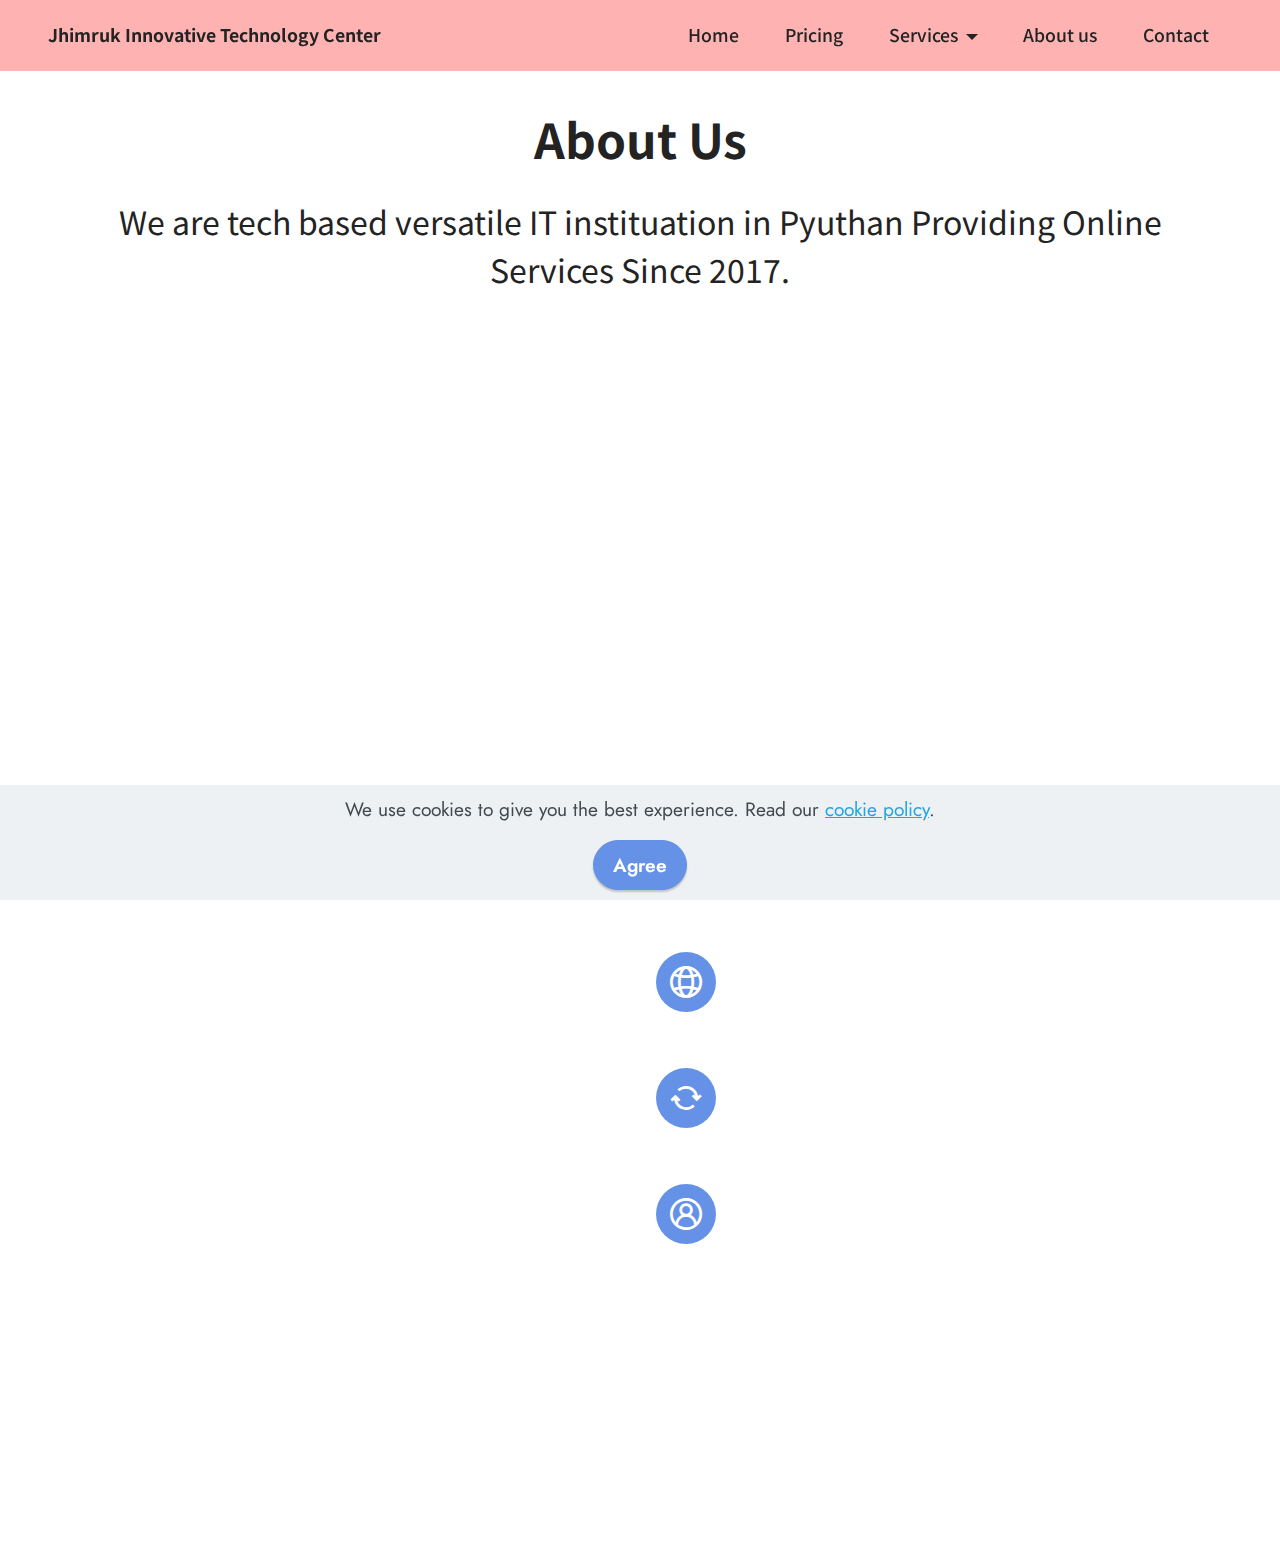
==== Aboutus.html @ 76939130 "added pricing" ====
<!DOCTYPE html>
<html  >
<head>
  <!-- Site made with Mobirise Website Builder v5.0.29, https://mobirise.com -->
  <meta charset="UTF-8">
  <meta http-equiv="X-UA-Compatible" content="IE=edge">
  <meta name="generator" content="Mobirise v5.0.29, mobirise.com">
  <meta name="viewport" content="width=device-width, initial-scale=1, minimum-scale=1">
  <link rel="shortcut icon" href="assets/images/jhimruk-innovative-english-logso-128x115-1.png" type="image/x-icon">
  <meta name="description" content="Jhimruk Innovative Technology Center is versatile IT instituation in Pyuthan District Providing tech related service since 5 Years. You can contact us for better services. website developoing, webapp designing, mobile app designing, androaid app designing, computer training, data analysis, memory training and others are our major services.">
  
  
  <title>About Us</title>
  <link rel="stylesheet" href="assets/web/assets/mobirise-icons2/mobirise2.css">
  <link rel="stylesheet" href="assets/tether/tether.min.css">
  <link rel="stylesheet" href="assets/bootstrap/css/bootstrap.min.css">
  <link rel="stylesheet" href="assets/bootstrap/css/bootstrap-grid.min.css">
  <link rel="stylesheet" href="assets/bootstrap/css/bootstrap-reboot.min.css">
  <link rel="stylesheet" href="assets/web/assets/gdpr-plugin/gdpr-styles.css">
  <link rel="stylesheet" href="assets/dropdown/css/style.css">
  <link rel="stylesheet" href="assets/animatecss/animate.css">
  <link rel="stylesheet" href="assets/socicon/css/styles.css">
  <link rel="stylesheet" href="assets/theme/css/style.css">
  <link rel="preload" as="style" href="assets/mobirise/css/mbr-additional.css"><link rel="stylesheet" href="assets/mobirise/css/mbr-additional.css" type="text/css">
  
  
  
  
</head>
<body>
  
  <section class="menu menu3 cid-uyfbjprLx3" once="menu" id="menu3-t">
    
    <nav class="navbar navbar-dropdown navbar-fixed-top navbar-expand-lg">
        <div class="container-fluid">
            <div class="navbar-brand">
                
                <span class="navbar-caption-wrap"><a class="navbar-caption text-black text-primary display-4" href="index.html">Jhimruk Innovative Technology Center</a></span>
            </div>
            <button class="navbar-toggler" type="button" data-toggle="collapse" data-target="#navbarSupportedContent" aria-controls="navbarNavAltMarkup" aria-expanded="false" aria-label="Toggle navigation">
                <div class="hamburger">
                    <span></span>
                    <span></span>
                    <span></span>
                    <span></span>
                </div>
            </button>
            <div class="collapse navbar-collapse" id="navbarSupportedContent">
                <ul class="navbar-nav nav-dropdown nav-right" data-app-modern-menu="true"><li class="nav-item"><a class="nav-link link text-black text-primary display-4" href="index.html">
                            Home</a></li><li class="nav-item"><a class="nav-link link text-black text-primary display-4" href="index.html">
                            Pricing</a></li><li class="nav-item dropdown"><a class="nav-link link text-black dropdown-toggle display-4" href="#" data-toggle="dropdown-submenu" aria-expanded="false">
                            Services</a><div class="dropdown-menu"><a class="text-black dropdown-item text-primary display-4" href="memoryTraining.html">Memory Training<br></a><a class="text-black dropdown-item text-primary display-4" href="groupsms.html" aria-expanded="false">Group SMS</a><a class="text-black dropdown-item text-primary display-4" href="GoogleService.html" aria-expanded="false">Google Services</a><a class="text-black dropdown-item text-primary display-4" href="https://wa.me/9779845830011" aria-expanded="false" target="_blank">Youtube &amp; Video Editing</a></div></li><li class="nav-item"><a class="nav-link link text-black text-primary display-4" href="Aboutus.html">
                            About us</a></li>
                    
                    <li class="nav-item"><a class="nav-link link text-black text-primary display-4" href="ContactUs.html">Contact</a>
                    </li></ul>
                
                
            </div>
        </div>
    </nav>
</section>

<section class="engine"><a href="https://mobirise.info/k">develop free website</a></section><section class="content4 cid-uyfKgOyNy4" id="content4-x">
    
    <div class="container">
        <div class="row justify-content-center">
            <div class="title col-md-12 col-lg-12">
                <h3 class="mbr-section-title mbr-fonts-style align-center mb-4 display-2">
                    <strong>About Us</strong></h3>
                <h4 class="mbr-section-subtitle align-center mbr-fonts-style mb-4 display-5">We are tech based versatile IT instituation in Pyuthan Providing Online Services Since 2017.</h4>
                
            </div>
        </div>
    </div>
</section>

<section class="map2 cid-uygnRqtldR" id="map2-y">
    
    <div>
        
        <div class="google-map"><iframe frameborder="0" style="border:0" src="https://www.google.com/maps/embed?pb=!1m18!1m12!1m3!1d3183.3182580612443!2d83.00398757493926!3d28.15619220555328!2m3!1f0!2f0!3f0!3m2!1i1024!2i768!4f13.1!3m3!1m2!1s0x399635eb3128eb39%3A0x711820858aaf9995!2sJhimruk%20Innovative%20Technology%20Centre!5e1!3m2!1sen!2snp!4v1735380361511!5m2!1sen!2snp" allowfullscreen=""></iframe></div>
    </div>
</section>

<section class="features12 cid-uyfIM7o6Y6" id="features13-v">

    
    
    <div class="container-fluid">
        <div class="row justify-content-center">
            <div class="col-12 col-lg-6">
                <div class="card-wrapper">
                    <div class="card-box align-left">
                        <h4 class="card-title mbr-fonts-style mb-4 display-2"><strong>Who we are?</strong>
                        </h4>
                        <p class="mbr-text mbr-fonts-style mb-4 display-7">
                            We are tech based instituation from Pyuthan prividing various services</p>
                        <div class="mbr-section-btn"><a class="btn btn-primary display-4" href="index.html#contacts3-4">WhatsApps Us</a></div>
                    </div>
                </div>
            </div>
            <div class="col-12 col-lg-6">
                <div class="item mbr-flex">
                    <div class="icon-box">
                        <span class="mbr-iconfont mobi-mbri-globe-2 mobi-mbri"></span>
                    </div>
                    <div class="text-box">
                        <h4 class="icon-title mbr-black mbr-fonts-style display-7">
                            <strong>Web services</strong></h4>
                        <h5 class="icon-text mbr-black mbr-fonts-style display-4">We provide various web services like, sms,website,webapp,software design.</h5>
                    </div>
                </div>
                <div class="item mbr-flex">
                    <div class="icon-box">
                        <span class="mbr-iconfont mobi-mbri-update mobi-mbri"></span>
                    </div>
                    <div class="text-box">
                        <h4 class="icon-title mbr-black mbr-fonts-style display-7">
                            <strong>Support</strong></h4>
                        <h5 class="icon-text mbr-black mbr-fonts-style display-4">Support and Provide Services at Low Cost than Others.</h5>
                    </div>
                </div>
                <div class="item mbr-flex">
                    <div class="icon-box">
                        <span class="mbr-iconfont mobi-mbri-user-2 mobi-mbri"></span>
                    </div>
                    <div class="text-box">
                        <h4 class="icon-title mbr-black mbr-fonts-style display-7">
                            <strong>Training</strong></h4>
                        <h5 class="icon-text mbr-black mbr-fonts-style display-4">Provide Various Training Online Including, Memory Power,Time Management,Goal Setting and More.</h5>
                    </div>
                </div>
            </div>
        </div>
    </div>
</section>

<section class="footer3 cid-uyh5KQmOdT mbr-reveal" once="footers" id="footer3-1m">

    

    

    <div class="container-fluid">
        <div class="media-container-row align-center mbr-white">
            <div class="row row-links">
                <ul class="foot-menu">
                    
                    
                    
                    
                    
                <li class="foot-menu-item mbr-fonts-style display-7">
                        <a class="text-white text-primary" href="Aboutus.html">About us</a>
                    </li><li class="foot-menu-item mbr-fonts-style display-7">
                        <a class="text-white text-primary" href="index.html">Services</a>
                    </li><li class="foot-menu-item mbr-fonts-style display-7">
                        <a class="text-white text-primary" href="ContactUs.html">Contact Us</a>
                    </li><li class="foot-menu-item mbr-fonts-style display-7"><a href="groupsms.html" class="text-primary">Group SMS</a></li><li class="foot-menu-item mbr-fonts-style display-7"><a href="privacy.html" class="text-primary">Privacy Policy</a></li></ul>
            </div>
            <div class="row social-row">
                <div class="social-list align-right pb-2">
                    
                    
                    
                    
                    
                    
                <div class="soc-item">
                        <a href="https://twitter.com/ideasansar" target="_blank">
                            <span class="mbr-iconfont mbr-iconfont-social socicon-twitter socicon"></span>
                        </a>
                    </div><div class="soc-item">
                        <a href="https://www.facebook.com/jhimrukitc" target="_blank">
                            <span class="mbr-iconfont mbr-iconfont-social socicon-facebook socicon"></span>
                        </a>
                    </div><div class="soc-item">
                        <a href="https://www.youtube.com/c/ideasansar" target="_blank">
                            <span class="mbr-iconfont mbr-iconfont-social socicon-youtube socicon"></span>
                        </a>
                    </div><div class="soc-item">
                        <a href="https://instagram.com/mobirise" target="_blank">
                            <span class="socicon-instagram socicon mbr-iconfont mbr-iconfont-social"></span>
                        </a>
                    </div><div class="soc-item">
                        <a href="index.html">
                            <span class="mbr-iconfont mbr-iconfont-social socicon-googleplus socicon"></span>
                        </a>
                    </div><div class="soc-item">
                        <a href="index.html">
                            <span class="mbr-iconfont mbr-iconfont-social socicon-behance socicon"></span>
                        </a>
                    </div></div>
            </div>
            <div class="row row-copirayt">
                <p class="mbr-text mb-0 mbr-fonts-style mbr-white align-center display-7">
                    © Copyright 2025 Jhimruk Innovative Technology Center. All Rights Reserved.
                </p>
            </div>
        </div>
    </div>
</section>


  <script src="assets/web/assets/jquery/jquery.min.js"></script>
  <script src="assets/popper/popper.min.js"></script>
  <script src="assets/tether/tether.min.js"></script>
  <script src="assets/bootstrap/js/bootstrap.min.js"></script>
  <script src="assets/web/assets/cookies-alert-plugin/cookies-alert-core.js"></script>
  <script src="assets/web/assets/cookies-alert-plugin/cookies-alert-script.js"></script>
  <script src="assets/smoothscroll/smooth-scroll.js"></script>
  <script src="assets/dropdown/js/nav-dropdown.js"></script>
  <script src="assets/dropdown/js/navbar-dropdown.js"></script>
  <script src="assets/touchswipe/jquery.touch-swipe.min.js"></script>
  <script src="assets/viewportchecker/jquery.viewportchecker.js"></script>
  <script src="assets/theme/js/script.js"></script>
  
  
  
<input name="cookieData" type="hidden" data-cookie-customDialogSelector='null' data-cookie-colorText='#424a4d' data-cookie-colorBg='rgba(234, 239, 241, 0.87)' data-cookie-textButton='Agree' data-cookie-colorButton='' data-cookie-colorLink='#22a5e5' data-cookie-underlineLink='true' data-cookie-text="We use cookies to give you the best experience. Read our <a href='privacy.html'>cookie policy</a>.">
   <div id="scrollToTop" class="scrollToTop mbr-arrow-up"><a style="text-align: center;"><i class="mbr-arrow-up-icon mbr-arrow-up-icon-cm cm-icon cm-icon-smallarrow-up"></i></a></div>
    <input name="animation" type="hidden">
  </body>
</html>
---- assets/web/assets/mobirise-icons2/mobirise2.css ----
@font-face {
  font-family: 'Moririse2';
  font-display: swap;
  src:  url('mobirise2.eot?f2bix4');
  src:  url('mobirise2.eot?f2bix4#iefix') format('embedded-opentype'),
    url('mobirise2.ttf?f2bix4') format('truetype'),
    url('mobirise2.woff?f2bix4') format('woff'),
    url('mobirise2.svg?f2bix4#mobirise2') format('svg');
  font-weight: normal;
  font-style: normal;
}

[class^="mobi-"], [class*=" mobi-"] {
  /* use !important to prevent issues with browser extensions that change fonts */
  font-family: 'Moririse2' !important;
  speak: none;
  font-style: normal;
  font-weight: normal;
  font-variant: normal;
  text-transform: none;
  line-height: 1;

  /* Better Font Rendering =========== */
  -webkit-font-smoothing: antialiased;
  -moz-osx-font-smoothing: grayscale;
}

.mobi-mbri-add-submenu:before {
  content: "\e900";
}
.mobi-mbri-alert:before {
  content: "\e901";
}
.mobi-mbri-align-center:before {
  content: "\e902";
}
.mobi-mbri-align-justify:before {
  content: "\e903";
}
.mobi-mbri-align-left:before {
  content: "\e904";
}
.mobi-mbri-align-right:before {
  content: "\e905";
}
.mobi-mbri-android:before {
  content: "\e906";
}
.mobi-mbri-apple:before {
  content: "\e907";
}
.mobi-mbri-arrow-down:before {
  content: "\e908";
}
.mobi-mbri-arrow-next:before {
  content: "\e909";
}
.mobi-mbri-arrow-prev:before {
  content: "\e90a";
}
.mobi-mbri-arrow-up:before {
  content: "\e90b";
}
.mobi-mbri-bold:before {
  content: "\e90c";
}
.mobi-mbri-bookmark:before {
  content: "\e90d";
}
.mobi-mbri-bootstrap:before {
  content: "\e90e";
}
.mobi-mbri-briefcase:before {
  content: "\e90f";
}
.mobi-mbri-browse:before {
  content: "\e910";
}
.mobi-mbri-bulleted-list:before {
  content: "\e911";
}
.mobi-mbri-calendar:before {
  content: "\e912";
}
.mobi-mbri-camera:before {
  content: "\e913";
}
.mobi-mbri-cart-add:before {
  content: "\e914";
}
.mobi-mbri-cart-full:before {
  content: "\e915";
}
.mobi-mbri-cash:before {
  content: "\e916";
}
.mobi-mbri-change-style:before {
  content: "\e917";
}
.mobi-mbri-chat:before {
  content: "\e918";
}
.mobi-mbri-clock:before {
  content: "\e919";
}
.mobi-mbri-close:before {
  content: "\e91a";
}
.mobi-mbri-cloud:before {
  content: "\e91b";
}
.mobi-mbri-code:before {
  content: "\e91c";
}
.mobi-mbri-contact-form:before {
  content: "\e91d";
}
.mobi-mbri-credit-card:before {
  content: "\e91e";
}
.mobi-mbri-cursor-click:before {
  content: "\e91f";
}
.mobi-mbri-cust-feedback:before {
  content: "\e920";
}
.mobi-mbri-database:before {
  content: "\e921";
}
.mobi-mbri-delivery:before {
  content: "\e922";
}
.mobi-mbri-desktop:before {
  content: "\e923";
}
.mobi-mbri-devices:before {
  content: "\e924";
}
.mobi-mbri-down:before {
  content: "\e925";
}
.mobi-mbri-download-2:before {
  content: "\e926";
}
.mobi-mbri-download:before {
  content: "\e927";
}
.mobi-mbri-drag-n-drop-2:before {
  content: "\e928";
}
.mobi-mbri-drag-n-drop:before {
  content: "\e929";
}
.mobi-mbri-edit-2:before {
  content: "\e92a";
}
.mobi-mbri-edit:before {
  content: "\e92b";
}
.mobi-mbri-error:before {
  content: "\e92c";
}
.mobi-mbri-extension:before {
  content: "\e92d";
}
.mobi-mbri-features:before {
  content: "\e92e";
}
.mobi-mbri-file:before {
  content: "\e92f";
}
.mobi-mbri-flag:before {
  content: "\e930";
}
.mobi-mbri-folder:before {
  content: "\e931";
}
.mobi-mbri-gift:before {
  content: "\e932";
}
.mobi-mbri-github:before {
  content: "\e933";
}
.mobi-mbri-globe-2:before {
  content: "\e934";
}
.mobi-mbri-globe:before {
  content: "\e935";
}
.mobi-mbri-growing-chart:before {
  content: "\e936";
}
.mobi-mbri-hearth:before {
  content: "\e937";
}
.mobi-mbri-help:before {
  content: "\e938";
}
.mobi-mbri-home:before {
  content: "\e939";
}
.mobi-mbri-hot-cup:before {
  content: "\e93a";
}
.mobi-mbri-idea:before {
  content: "\e93b";
}
.mobi-mbri-image-gallery:before {
  content: "\e93c";
}
.mobi-mbri-image-slider:before {
  content: "\e93d";
}
.mobi-mbri-info:before {
  content: "\e93e";
}
.mobi-mbri-italic:before {
  content: "\e93f";
}
.mobi-mbri-key:before {
  content: "\e940";
}
.mobi-mbri-laptop:before {
  content: "\e941";
}
.mobi-mbri-layers:before {
  content: "\e942";
}
.mobi-mbri-left-right:before {
  content: "\e943";
}
.mobi-mbri-left:before {
  content: "\e944";
}
.mobi-mbri-letter:before {
  content: "\e945";
}
.mobi-mbri-like:before {
  content: "\e946";
}
.mobi-mbri-link:before {
  content: "\e947";
}
.mobi-mbri-lock:before {
  content: "\e948";
}
.mobi-mbri-login:before {
  content: "\e949";
}
.mobi-mbri-logout:before {
  content: "\e94a";
}
.mobi-mbri-magic-stick:before {
  content: "\e94b";
}
.mobi-mbri-map-pin:before {
  content: "\e94c";
}
.mobi-mbri-menu:before {
  content: "\e94d";
}
.mobi-mbri-mobile-2:before {
  content: "\e94e";
}
.mobi-mbri-mobile-horizontal:before {
  content: "\e94f";
}
.mobi-mbri-mobile:before {
  content: "\e950";
}
.mobi-mbri-mobirise:before {
  content: "\e951";
}
.mobi-mbri-more-horizontal:before {
  content: "\e952";
}
.mobi-mbri-more-vertical:before {
  content: "\e953";
}
.mobi-mbri-music:before {
  content: "\e954";
}
.mobi-mbri-new-file:before {
  content: "\e955";
}
.mobi-mbri-numbered-list:before {
  content: "\e956";
}
.mobi-mbri-opened-folder:before {
  content: "\e957";
}
.mobi-mbri-pages:before {
  content: "\e958";
}
.mobi-mbri-paper-plane:before {
  content: "\e959";
}
.mobi-mbri-paperclip:before {
  content: "\e95a";
}
.mobi-mbri-phone:before {
  content: "\e95b";
}
.mobi-mbri-photo:before {
  content: "\e95c";
}
.mobi-mbri-photos:before {
  content: "\e95d";
}
.mobi-mbri-pin:before {
  content: "\e95e";
}
.mobi-mbri-play:before {
  content: "\e95f";
}
.mobi-mbri-plus:before {
  content: "\e960";
}
.mobi-mbri-preview:before {
  content: "\e961";
}
.mobi-mbri-print:before {
  content: "\e962";
}
.mobi-mbri-protect:before {
  content: "\e963";
}
.mobi-mbri-question:before {
  content: "\e964";
}
.mobi-mbri-quote-left:before {
  content: "\e965";
}
.mobi-mbri-quote-right:before {
  content: "\e966";
}
.mobi-mbri-redo:before {
  content: "\e967";
}
.mobi-mbri-refresh:before {
  content: "\e968";
}
.mobi-mbri-responsive-2:before {
  content: "\e969";
}
.mobi-mbri-responsive:before {
  content: "\e96a";
}
.mobi-mbri-right:before {
  content: "\e96b";
}
.mobi-mbri-rocket:before {
  content: "\e96c";
}
.mobi-mbri-sad-face:before {
  content: "\e96d";
}
.mobi-mbri-sale:before {
  content: "\e96e";
}
.mobi-mbri-save:before {
  content: "\e96f";
}
.mobi-mbri-search:before {
  content: "\e970";
}
.mobi-mbri-setting-2:before {
  content: "\e971";
}
.mobi-mbri-setting-3:before {
  content: "\e972";
}
.mobi-mbri-setting:before {
  content: "\e973";
}
.mobi-mbri-share:before {
  content: "\e974";
}
.mobi-mbri-shopping-bag:before {
  content: "\e975";
}
.mobi-mbri-shopping-basket:before {
  content: "\e976";
}
.mobi-mbri-shopping-cart:before {
  content: "\e977";
}
.mobi-mbri-sites:before {
  content: "\e978";
}
.mobi-mbri-smile-face:before {
  content: "\e979";
}
.mobi-mbri-speed:before {
  content: "\e97a";
}
.mobi-mbri-star:before {
  content: "\e97b";
}
.mobi-mbri-success:before {
  content: "\e97c";
}
.mobi-mbri-sun:before {
  content: "\e97d";
}
.mobi-mbri-sun2:before {
  content: "\e97e";
}
.mobi-mbri-tablet-vertical:before {
  content: "\e97f";
}
.mobi-mbri-tablet:before {
  content: "\e980";
}
.mobi-mbri-target:before {
  content: "\e981";
}
.mobi-mbri-timer:before {
  content: "\e982";
}
.mobi-mbri-to-ftp:before {
  content: "\e983";
}
.mobi-mbri-to-local-drive:before {
  content: "\e984";
}
.mobi-mbri-touch-swipe:before {
  content: "\e985";
}
.mobi-mbri-touch:before {
  content: "\e986";
}
.mobi-mbri-trash:before {
  content: "\e987";
}
.mobi-mbri-underline:before {
  content: "\e988";
}
.mobi-mbri-undo:before {
  content: "\e989";
}
.mobi-mbri-unlink:before {
  content: "\e98a";
}
.mobi-mbri-unlock:before {
  content: "\e98b";
}
.mobi-mbri-up-down:before {
  content: "\e98c";
}
.mobi-mbri-up:before {
  content: "\e98d";
}
.mobi-mbri-update:before {
  content: "\e98e";
}
.mobi-mbri-upload-2:before {
  content: "\e98f";
}
.mobi-mbri-upload:before {
  content: "\e990";
}
.mobi-mbri-user-2:before {
  content: "\e991";
}
.mobi-mbri-user:before {
  content: "\e992";
}
.mobi-mbri-users:before {
  content: "\e993";
}
.mobi-mbri-video-play:before {
  content: "\e994";
}
.mobi-mbri-video:before {
  content: "\e995";
}
.mobi-mbri-watch:before {
  content: "\e996";
}
.mobi-mbri-website-theme-2:before {
  content: "\e997";
}
.mobi-mbri-website-theme:before {
  content: "\e998";
}
.mobi-mbri-wifi:before {
  content: "\e999";
}
.mobi-mbri-windows:before {
  content: "\e99a";
}
.mobi-mbri-zoom-in:before {
  content: "\e99b";
}
.mobi-mbri-zoom-out:before {
  content: "\e99c";
}
---- assets/web/assets/gdpr-plugin/gdpr-styles.css ----
.gdpr-block {
    padding: 10px;
    font-size: 14px;
    display: block;
    width: 100%;
    text-align: center;
}
.gdpr-block.covert {
	display: none;
}
.textGDPR {
    position: relative;
}
.gdpr-block label span.textGDPR input[name='gdpr']{
    width: 15px;
    height: 15px;
    margin: 0;
    position: absolute;
    top: 2px;
    left: -20px;
}
.gdpr-block label {
    color: #a7a7a7;
    vertical-align: middle;
    user-select: none;
    margin-bottom: 0;
}
---- assets/dropdown/css/style.css ----
.navbar-dropdown {
  left: 0;
  padding: 0;
  position: absolute;
  right: 0;
  top: 0;
  transition: all 0.45s ease;
  z-index: 1030;
  background: #282828; }
  .navbar-dropdown .navbar-logo {
    margin-right: 0.8rem;
    transition: margin 0.3s ease-in-out;
    vertical-align: middle; }
    .navbar-dropdown .navbar-logo img {
      height: 3.125rem;
      transition: all 0.3s ease-in-out; }
    .navbar-dropdown .navbar-logo.mbr-iconfont {
      font-size: 3.125rem;
      line-height: 3.125rem; }
  .navbar-dropdown .navbar-caption {
    font-weight: 700;
    white-space: normal;
    vertical-align: -4px;
    line-height: 3.125rem !important; }
    .navbar-dropdown .navbar-caption, .navbar-dropdown .navbar-caption:hover {
      color: inherit;
      text-decoration: none; }
  .navbar-dropdown .mbr-iconfont + .navbar-caption {
    vertical-align: -1px; }
  .navbar-dropdown.navbar-fixed-top {
    position: fixed; }
  .navbar-dropdown .navbar-brand span {
    vertical-align: -4px; }
  .navbar-dropdown.bg-color.transparent {
    background: none; }
  .navbar-dropdown.navbar-short .navbar-brand {
    padding: 0.625rem 0; }
    .navbar-dropdown.navbar-short .navbar-brand span {
      vertical-align: -1px; }
  .navbar-dropdown.navbar-short .navbar-caption {
    line-height: 2.375rem !important;
    vertical-align: -2px; }
  .navbar-dropdown.navbar-short .navbar-logo {
    margin-right: 0.5rem; }
    .navbar-dropdown.navbar-short .navbar-logo img {
      height: 2.375rem; }
    .navbar-dropdown.navbar-short .navbar-logo.mbr-iconfont {
      font-size: 2.375rem;
      line-height: 2.375rem; }
  .navbar-dropdown.navbar-short .mbr-table-cell {
    height: 3.625rem; }
  .navbar-dropdown .navbar-close {
    left: 0.6875rem;
    position: fixed;
    top: 0.75rem;
    z-index: 1000; }
  .navbar-dropdown .hamburger-icon {
    content: "";
    display: inline-block;
    vertical-align: middle;
    width: 16px;
    -webkit-box-shadow: 0 -6px 0 1px #282828,0 0 0 1px #282828,0 6px 0 1px #282828;
    -moz-box-shadow: 0 -6px 0 1px #282828,0 0 0 1px #282828,0 6px 0 1px #282828;
    box-shadow: 0 -6px 0 1px #282828,0 0 0 1px #282828,0 6px 0 1px #282828; }

.dropdown-menu .dropdown-toggle[data-toggle="dropdown-submenu"]::after {
  border-bottom: 0.35em solid transparent;
  border-left: 0.35em solid;
  border-right: 0;
  border-top: 0.35em solid transparent;
  margin-left: 0.3rem; }

.dropdown-menu .dropdown-item:focus {
  outline: 0; }

.nav-dropdown {
  font-size: 0.75rem;
  font-weight: 500;
  height: auto !important; }
  .nav-dropdown .nav-btn {
    padding-left: 1rem; }
  .nav-dropdown .link {
    margin: .667em 1.667em;
    font-weight: 500;
    padding: 0;
    transition: color .2s ease-in-out; }
    .nav-dropdown .link.dropdown-toggle {
      margin-right: 2.583em; }
      .nav-dropdown .link.dropdown-toggle::after {
        margin-left: .25rem;
        border-top: 0.35em solid;
        border-right: 0.35em solid transparent;
        border-left: 0.35em solid transparent;
        border-bottom: 0; }
      .nav-dropdown .link.dropdown-toggle[aria-expanded="true"] {
        margin: 0;
        padding: 0.667em 3.263em  0.667em 1.667em; }
  .nav-dropdown .link::after,
  .nav-dropdown .dropdown-item::after {
    color: inherit; }
  .nav-dropdown .btn {
    font-size: 0.75rem;
    font-weight: 700;
    letter-spacing: 0;
    margin-bottom: 0;
    padding-left: 1.25rem;
    padding-right: 1.25rem; }
  .nav-dropdown .dropdown-menu {
    border-radius: 0;
    border: 0;
    left: 0;
    margin: 0;
    padding-bottom: 1.25rem;
    padding-top: 1.25rem;
    position: relative; }
  .nav-dropdown .dropdown-submenu {
    margin-left: 0.125rem;
    top: 0; }
  .nav-dropdown .dropdown-item {
    font-weight: 500;
    line-height: 2;
    padding: 0.3846em 4.615em 0.3846em 1.5385em;
    position: relative;
    transition: color .2s ease-in-out, background-color .2s ease-in-out; }
    .nav-dropdown .dropdown-item::after {
      margin-top: -0.3077em;
      position: absolute;
      right: 1.1538em;
      top: 50%; }
    .nav-dropdown .dropdown-item:focus, .nav-dropdown .dropdown-item:hover {
      background: none; }

@media (max-width: 767px) {
  .nav-dropdown.navbar-toggleable-sm {
    bottom: 0;
    display: none;
    left: 0;
    overflow-x: hidden;
    position: fixed;
    top: 0;
    transform: translateX(-100%);
    -ms-transform: translateX(-100%);
    -webkit-transform: translateX(-100%);
    width: 18.75rem;
    z-index: 999; } }
.nav-dropdown.navbar-toggleable-xl {
  bottom: 0;
  display: none;
  left: 0;
  overflow-x: hidden;
  position: fixed;
  top: 0;
  transform: translateX(-100%);
  -ms-transform: translateX(-100%);
  -webkit-transform: translateX(-100%);
  width: 18.75rem;
  z-index: 999; }

.nav-dropdown-sm {
  display: block !important;
  overflow-x: hidden;
  overflow: auto;
  padding-top: 3.875rem; }
  .nav-dropdown-sm::after {
    content: "";
    display: block;
    height: 3rem;
    width: 100%; }
  .nav-dropdown-sm.collapse.in ~ .navbar-close {
    display: block !important; }
  .nav-dropdown-sm.collapsing, .nav-dropdown-sm.collapse.in {
    transform: translateX(0);
    -ms-transform: translateX(0);
    -webkit-transform: translateX(0);
    transition: all 0.25s ease-out;
    -webkit-transition: all 0.25s ease-out;
    background: #282828; }
  .nav-dropdown-sm.collapsing[aria-expanded="false"] {
    transform: translateX(-100%);
    -ms-transform: translateX(-100%);
    -webkit-transform: translateX(-100%); }
  .nav-dropdown-sm .nav-item {
    display: block;
    margin-left: 0 !important;
    padding-left: 0; }
  .nav-dropdown-sm .link,
  .nav-dropdown-sm .dropdown-item {
    border-top: 1px dotted rgba(255, 255, 255, 0.1);
    font-size: 0.8125rem;
    line-height: 1.6;
    margin: 0 !important;
    padding: 0.875rem 2.4rem 0.875rem 1.5625rem !important;
    position: relative;
    white-space: normal; }
    .nav-dropdown-sm .link:focus, .nav-dropdown-sm .link:hover,
    .nav-dropdown-sm .dropdown-item:focus,
    .nav-dropdown-sm .dropdown-item:hover {
      background: rgba(0, 0, 0, 0.2) !important;
      color: #c0a375; }
  .nav-dropdown-sm .nav-btn {
    position: relative;
    padding: 1.5625rem 1.5625rem 0 1.5625rem; }
    .nav-dropdown-sm .nav-btn::before {
      border-top: 1px dotted rgba(255, 255, 255, 0.1);
      content: "";
      left: 0;
      position: absolute;
      top: 0;
      width: 100%; }
    .nav-dropdown-sm .nav-btn + .nav-btn {
      padding-top: 0.625rem; }
      .nav-dropdown-sm .nav-btn + .nav-btn::before {
        display: none; }
  .nav-dropdown-sm .btn {
    padding: 0.625rem 0; }
  .nav-dropdown-sm .dropdown-toggle[data-toggle="dropdown-submenu"]::after {
    margin-left: .25rem;
    border-top: 0.35em solid;
    border-right: 0.35em solid transparent;
    border-left: 0.35em solid transparent;
    border-bottom: 0; }
  .nav-dropdown-sm .dropdown-toggle[data-toggle="dropdown-submenu"][aria-expanded="true"]::after {
    border-top: 0;
    border-right: 0.35em solid transparent;
    border-left: 0.35em solid transparent;
    border-bottom: 0.35em solid; }
  .nav-dropdown-sm .dropdown-menu {
    margin: 0;
    padding: 0;
    position: relative;
    top: 0;
    left: 0;
    width: 100%;
    border: 0;
    float: none;
    border-radius: 0;
    background: none; }
  .nav-dropdown-sm .dropdown-submenu {
    left: 100%;
    margin-left: 0.125rem;
    margin-top: -1.25rem;
    top: 0; }

.navbar-toggleable-sm .nav-dropdown .dropdown-menu {
  position: absolute; }

.navbar-toggleable-sm .nav-dropdown .dropdown-submenu {
  left: 100%;
  margin-left: 0.125rem;
  margin-top: -1.25rem;
  top: 0; }

.navbar-toggleable-sm.opened .nav-dropdown .dropdown-menu {
  position: relative; }

.navbar-toggleable-sm.opened .nav-dropdown .dropdown-submenu {
  left: 0;
  margin-left: 00rem;
  margin-top: 0rem;
  top: 0; }

.is-builder .nav-dropdown.collapsing {
  transition: none !important; }

/*# sourceMappingURL=style.css.map */
---- assets/socicon/css/styles.css ----
@charset "UTF-8";

@font-face {
  font-family: 'Socicon';
  src:  url('../fonts/socicon.eot');
  src:  url('../fonts/socicon.eot?#iefix') format('embedded-opentype'),
    url('../fonts/socicon.woff2') format('woff2'),
    url('../fonts/socicon.ttf') format('truetype'),
    url('../fonts/socicon.woff') format('woff'),
    url('../fonts/socicon.svg#socicon') format('svg');
  font-weight: normal;
  font-style: normal;
}

[data-icon]:before {
  font-family: "socicon" !important;
  content: attr(data-icon);
  font-style: normal !important;
  font-weight: normal !important;
  font-variant: normal !important;
  text-transform: none !important;
  speak: none;
  line-height: 1;
  -webkit-font-smoothing: antialiased;
  -moz-osx-font-smoothing: grayscale;
}

[class^="socicon-"], [class*=" socicon-"] {
  /* use !important to prevent issues with browser extensions that change fonts */
  font-family: 'Socicon' !important;
  speak: none;
  font-style: normal;
  font-weight: normal;
  font-variant: normal;
  text-transform: none;
  line-height: 1;

  /* Better Font Rendering =========== */
  -webkit-font-smoothing: antialiased;
  -moz-osx-font-smoothing: grayscale;
}

.socicon-eitaa:before {
  content: "\e97c";
}
.socicon-soroush:before {
  content: "\e97d";
}
.socicon-bale:before {
  content: "\e97e";
}
.socicon-zazzle:before {
  content: "\e97b";
}
.socicon-society6:before {
  content: "\e97a";
}
.socicon-redbubble:before {
  content: "\e979";
}
.socicon-avvo:before {
  content: "\e978";
}
.socicon-stitcher:before {
  content: "\e977";
}
.socicon-googlehangouts:before {
  content: "\e974";
}
.socicon-dlive:before {
  content: "\e975";
}
.socicon-vsco:before {
  content: "\e976";
}
.socicon-flipboard:before {
  content: "\e973";
}
.socicon-ubuntu:before {
  content: "\e958";
}
.socicon-artstation:before {
  content: "\e959";
}
.socicon-invision:before {
  content: "\e95a";
}
.socicon-torial:before {
  content: "\e95b";
}
.socicon-collectorz:before {
  content: "\e95c";
}
.socicon-seenthis:before {
  content: "\e95d";
}
.socicon-googleplaymusic:before {
  content: "\e95e";
}
.socicon-debian:before {
  content: "\e95f";
}
.socicon-filmfreeway:before {
  content: "\e960";
}
.socicon-gnome:before {
  content: "\e961";
}
.socicon-itchio:before {
  content: "\e962";
}
.socicon-jamendo:before {
  content: "\e963";
}
.socicon-mix:before {
  content: "\e964";
}
.socicon-sharepoint:before {
  content: "\e965";
}
.socicon-tinder:before {
  content: "\e966";
}
.socicon-windguru:before {
  content: "\e967";
}
.socicon-cdbaby:before {
  content: "\e968";
}
.socicon-elementaryos:before {
  content: "\e969";
}
.socicon-stage32:before {
  content: "\e96a";
}
.socicon-tiktok:before {
  content: "\e96b";
}
.socicon-gitter:before {
  content: "\e96c";
}
.socicon-letterboxd:before {
  content: "\e96d";
}
.socicon-threema:before {
  content: "\e96e";
}
.socicon-splice:before {
  content: "\e96f";
}
.socicon-metapop:before {
  content: "\e970";
}
.socicon-naver:before {
  content: "\e971";
}
.socicon-remote:before {
  content: "\e972";
}
.socicon-internet:before {
  content: "\e957";
}
.socicon-moddb:before {
  content: "\e94b";
}
.socicon-indiedb:before {
  content: "\e94c";
}
.socicon-traxsource:before {
  content: "\e94d";
}
.socicon-gamefor:before {
  content: "\e94e";
}
.socicon-pixiv:before {
  content: "\e94f";
}
.socicon-myanimelist:before {
  content: "\e950";
}
.socicon-blackberry:before {
  content: "\e951";
}
.socicon-wickr:before {
  content: "\e952";
}
.socicon-spip:before {
  content: "\e953";
}
.socicon-napster:before {
  content: "\e954";
}
.socicon-beatport:before {
  content: "\e955";
}
.socicon-hackerone:before {
  content: "\e956";
}
.socicon-hackernews:before {
  content: "\e946";
}
.socicon-smashwords:before {
  content: "\e947";
}
.socicon-kobo:before {
  content: "\e948";
}
.socicon-bookbub:before {
  content: "\e949";
}
.socicon-mailru:before {
  content: "\e94a";
}
.socicon-gitlab:before {
  content: "\e945";
}
.socicon-instructables:before {
  content: "\e944";
}
.socicon-portfolio:before {
  content: "\e943";
}
.socicon-codered:before {
  content: "\e940";
}
.socicon-origin:before {
  content: "\e941";
}
.socicon-nextdoor:before {
  content: "\e942";
}
.socicon-udemy:before {
  content: "\e93f";
}
.socicon-livemaster:before {
  content: "\e93e";
}
.socicon-crunchbase:before {
  content: "\e93b";
}
.socicon-homefy:before {
  content: "\e93c";
}
.socicon-calendly:before {
  content: "\e93d";
}
.socicon-realtor:before {
  content: "\e90f";
}
.socicon-tidal:before {
  content: "\e910";
}
.socicon-qobuz:before {
  content: "\e911";
}
.socicon-natgeo:before {
  content: "\e912";
}
.socicon-mastodon:before {
  content: "\e913";
}
.socicon-unsplash:before {
  content: "\e914";
}
.socicon-homeadvisor:before {
  content: "\e915";
}
.socicon-angieslist:before {
  content: "\e916";
}
.socicon-codepen:before {
  content: "\e917";
}
.socicon-slack:before {
  content: "\e918";
}
.socicon-openaigym:before {
  content: "\e919";
}
.socicon-logmein:before {
  content: "\e91a";
}
.socicon-fiverr:before {
  content: "\e91b";
}
.socicon-gotomeeting:before {
  content: "\e91c";
}
.socicon-aliexpress:before {
  content: "\e91d";
}
.socicon-guru:before {
  content: "\e91e";
}
.socicon-appstore:before {
  content: "\e91f";
}
.socicon-homes:before {
  content: "\e920";
}
.socicon-zoom:before {
  content: "\e921";
}
.socicon-alibaba:before {
  content: "\e922";
}
.socicon-craigslist:before {
  content: "\e923";
}
.socicon-wix:before {
  content: "\e924";
}
.socicon-redfin:before {
  content: "\e925";
}
.socicon-googlecalendar:before {
  content: "\e926";
}
.socicon-shopify:before {
  content: "\e927";
}
.socicon-freelancer:before {
  content: "\e928";
}
.socicon-seedrs:before {
  content: "\e929";
}
.socicon-bing:before {
  content: "\e92a";
}
.socicon-doodle:before {
  content: "\e92b";
}
.socicon-bonanza:before {
  content: "\e92c";
}
.socicon-squarespace:before {
  content: "\e92d";
}
.socicon-toptal:before {
  content: "\e92e";
}
.socicon-gust:before {
  content: "\e92f";
}
.socicon-ask:before {
  content: "\e930";
}
.socicon-trulia:before {
  content: "\e931";
}
.socicon-loomly:before {
  content: "\e932";
}
.socicon-ghost:before {
  content: "\e933";
}
.socicon-upwork:before {
  content: "\e934";
}
.socicon-fundable:before {
  content: "\e935";
}
.socicon-booking:before {
  content: "\e936";
}
.socicon-googlemaps:before {
  content: "\e937";
}
.socicon-zillow:before {
  content: "\e938";
}
.socicon-niconico:before {
  content: "\e939";
}
.socicon-toneden:before {
  content: "\e93a";
}
.socicon-augment:before {
  content: "\e908";
}
.socicon-bitbucket:before {
  content: "\e909";
}
.socicon-fyuse:before {
  content: "\e90a";
}
.socicon-yt-gaming:before {
  content: "\e90b";
}
.socicon-sketchfab:before {
  content: "\e90c";
}
.socicon-mobcrush:before {
  content: "\e90d";
}
.socicon-microsoft:before {
  content: "\e90e";
}
.socicon-pandora:before {
  content: "\e907";
}
.socicon-messenger:before {
  content: "\e906";
}
.socicon-gamewisp:before {
  content: "\e905";
}
.socicon-bloglovin:before {
  content: "\e904";
}
.socicon-tunein:before {
  content: "\e903";
}
.socicon-gamejolt:before {
  content: "\e901";
}
.socicon-trello:before {
  content: "\e902";
}
.socicon-spreadshirt:before {
  content: "\e900";
}
.socicon-500px:before {
  content: "\e000";
}
.socicon-8tracks:before {
  content: "\e001";
}
.socicon-airbnb:before {
  content: "\e002";
}
.socicon-alliance:before {
  content: "\e003";
}
.socicon-amazon:before {
  content: "\e004";
}
.socicon-amplement:before {
  content: "\e005";
}
.socicon-android:before {
  content: "\e006";
}
.socicon-angellist:before {
  content: "\e007";
}
.socicon-apple:before {
  content: "\e008";
}
.socicon-appnet:before {
  content: "\e009";
}
.socicon-baidu:before {
  content: "\e00a";
}
.socicon-bandcamp:before {
  content: "\e00b";
}
.socicon-battlenet:before {
  content: "\e00c";
}
.socicon-mixer:before {
  content: "\e00d";
}
.socicon-bebee:before {
  content: "\e00e";
}
.socicon-bebo:before {
  content: "\e00f";
}
.socicon-behance:before {
  content: "\e010";
}
.socicon-blizzard:before {
  content: "\e011";
}
.socicon-blogger:before {
  content: "\e012";
}
.socicon-buffer:before {
  content: "\e013";
}
.socicon-chrome:before {
  content: "\e014";
}
.socicon-coderwall:before {
  content: "\e015";
}
.socicon-curse:before {
  content: "\e016";
}
.socicon-dailymotion:before {
  content: "\e017";
}
.socicon-deezer:before {
  content: "\e018";
}
.socicon-delicious:before {
  content: "\e019";
}
.socicon-deviantart:before {
  content: "\e01a";
}
.socicon-diablo:before {
  content: "\e01b";
}
.socicon-digg:before {
  content: "\e01c";
}
.socicon-discord:before {
  content: "\e01d";
}
.socicon-disqus:before {
  content: "\e01e";
}
.socicon-douban:before {
  content: "\e01f";
}
.socicon-draugiem:before {
  content: "\e020";
}
.socicon-dribbble:before {
  content: "\e021";
}
.socicon-drupal:before {
  content: "\e022";
}
.socicon-ebay:before {
  content: "\e023";
}
.socicon-ello:before {
  content: "\e024";
}
.socicon-endomodo:before {
  content: "\e025";
}
.socicon-envato:before {
  content: "\e026";
}
.socicon-etsy:before {
  content: "\e027";
}
.socicon-facebook:before {
  content: "\e028";
}
.socicon-feedburner:before {
  content: "\e029";
}
.socicon-filmweb:before {
  content: "\e02a";
}
.socicon-firefox:before {
  content: "\e02b";
}
.socicon-flattr:before {
  content: "\e02c";
}
.socicon-flickr:before {
  content: "\e02d";
}
.socicon-formulr:before {
  content: "\e02e";
}
.socicon-forrst:before {
  content: "\e02f";
}
.socicon-foursquare:before {
  content: "\e030";
}
.socicon-friendfeed:before {
  content: "\e031";
}
.socicon-github:before {
  content: "\e032";
}
.socicon-goodreads:before {
  content: "\e033";
}
.socicon-google:before {
  content: "\e034";
}
.socicon-googlescholar:before {
  content: "\e035";
}
.socicon-googlegroups:before {
  content: "\e036";
}
.socicon-googlephotos:before {
  content: "\e037";
}
.socicon-googleplus:before {
  content: "\e038";
}
.socicon-grooveshark:before {
  content: "\e039";
}
.socicon-hackerrank:before {
  content: "\e03a";
}
.socicon-hearthstone:before {
  content: "\e03b";
}
.socicon-hellocoton:before {
  content: "\e03c";
}
.socicon-heroes:before {
  content: "\e03d";
}
.socicon-smashcast:before {
  content: "\e03e";
}
.socicon-horde:before {
  content: "\e03f";
}
.socicon-houzz:before {
  content: "\e040";
}
.socicon-icq:before {
  content: "\e041";
}
.socicon-identica:before {
  content: "\e042";
}
.socicon-imdb:before {
  content: "\e043";
}
.socicon-instagram:before {
  content: "\e044";
}
.socicon-issuu:before {
  content: "\e045";
}
.socicon-istock:before {
  content: "\e046";
}
.socicon-itunes:before {
  content: "\e047";
}
.socicon-keybase:before {
  content: "\e048";
}
.socicon-lanyrd:before {
  content: "\e049";
}
.socicon-lastfm:before {
  content: "\e04a";
}
.socicon-line:before {
  content: "\e04b";
}
.socicon-linkedin:before {
  content: "\e04c";
}
.socicon-livejournal:before {
  content: "\e04d";
}
.socicon-lyft:before {
  content: "\e04e";
}
.socicon-macos:before {
  content: "\e04f";
}
.socicon-mail:before {
  content: "\e050";
}
.socicon-medium:before {
  content: "\e051";
}
.socicon-meetup:before {
  content: "\e052";
}
.socicon-mixcloud:before {
  content: "\e053";
}
.socicon-modelmayhem:before {
  content: "\e054";
}
.socicon-mumble:before {
  content: "\e055";
}
.socicon-myspace:before {
  content: "\e056";
}
.socicon-newsvine:before {
  content: "\e057";
}
.socicon-nintendo:before {
  content: "\e058";
}
.socicon-npm:before {
  content: "\e059";
}
.socicon-odnoklassniki:before {
  content: "\e05a";
}
.socicon-openid:before {
  content: "\e05b";
}
.socicon-opera:before {
  content: "\e05c";
}
.socicon-outlook:before {
  content: "\e05d";
}
.socicon-overwatch:before {
  content: "\e05e";
}
.socicon-patreon:before {
  content: "\e05f";
}
.socicon-paypal:before {
  content: "\e060";
}
.socicon-periscope:before {
  content: "\e061";
}
.socicon-persona:before {
  content: "\e062";
}
.socicon-pinterest:before {
  content: "\e063";
}
.socicon-play:before {
  content: "\e064";
}
.socicon-player:before {
  content: "\e065";
}
.socicon-playstation:before {
  content: "\e066";
}
.socicon-pocket:before {
  content: "\e067";
}
.socicon-qq:before {
  content: "\e068";
}
.socicon-quora:before {
  content: "\e069";
}
.socicon-raidcall:before {
  content: "\e06a";
}
.socicon-ravelry:before {
  content: "\e06b";
}
.socicon-reddit:before {
  content: "\e06c";
}
.socicon-renren:before {
  content: "\e06d";
}
.socicon-researchgate:before {
  content: "\e06e";
}
.socicon-residentadvisor:before {
  content: "\e06f";
}
.socicon-reverbnation:before {
  content: "\e070";
}
.socicon-rss:before {
  content: "\e071";
}
.socicon-sharethis:before {
  content: "\e072";
}
.socicon-skype:before {
  content: "\e073";
}
.socicon-slideshare:before {
  content: "\e074";
}
.socicon-smugmug:before {
  content: "\e075";
}
.socicon-snapchat:before {
  content: "\e076";
}
.socicon-songkick:before {
  content: "\e077";
}
.socicon-soundcloud:before {
  content: "\e078";
}
.socicon-spotify:before {
  content: "\e079";
}
.socicon-stackexchange:before {
  content: "\e07a";
}
.socicon-stackoverflow:before {
  content: "\e07b";
}
.socicon-starcraft:before {
  content: "\e07c";
}
.socicon-stayfriends:before {
  content: "\e07d";
}
.socicon-steam:before {
  content: "\e07e";
}
.socicon-storehouse:before {
  content: "\e07f";
}
.socicon-strava:before {
  content: "\e080";
}
.socicon-streamjar:before {
  content: "\e081";
}
.socicon-stumbleupon:before {
  content: "\e082";
}
.socicon-swarm:before {
  content: "\e083";
}
.socicon-teamspeak:before {
  content: "\e084";
}
.socicon-teamviewer:before {
  content: "\e085";
}
.socicon-technorati:before {
  content: "\e086";
}
.socicon-telegram:before {
  content: "\e087";
}
.socicon-tripadvisor:before {
  content: "\e088";
}
.socicon-tripit:before {
  content: "\e089";
}
.socicon-triplej:before {
  content: "\e08a";
}
.socicon-tumblr:before {
  content: "\e08b";
}
.socicon-twitch:before {
  content: "\e08c";
}
.socicon-twitter:before {
  content: "\e08d";
}
.socicon-uber:before {
  content: "\e08e";
}
.socicon-ventrilo:before {
  content: "\e08f";
}
.socicon-viadeo:before {
  content: "\e090";
}
.socicon-viber:before {
  content: "\e091";
}
.socicon-viewbug:before {
  content: "\e092";
}
.socicon-vimeo:before {
  content: "\e093";
}
.socicon-vine:before {
  content: "\e094";
}
.socicon-vkontakte:before {
  content: "\e095";
}
.socicon-warcraft:before {
  content: "\e096";
}
.socicon-wechat:before {
  content: "\e097";
}
.socicon-weibo:before {
  content: "\e098";
}
.socicon-whatsapp:before {
  content: "\e099";
}
.socicon-wikipedia:before {
  content: "\e09a";
}
.socicon-windows:before {
  content: "\e09b";
}
.socicon-wordpress:before {
  content: "\e09c";
}
.socicon-wykop:before {
  content: "\e09d";
}
.socicon-xbox:before {
  content: "\e09e";
}
.socicon-xing:before {
  content: "\e09f";
}
.socicon-yahoo:before {
  content: "\e0a0";
}
.socicon-yammer:before {
  content: "\e0a1";
}
.socicon-yandex:before {
  content: "\e0a2";
}
.socicon-yelp:before {
  content: "\e0a3";
}
.socicon-younow:before {
  content: "\e0a4";
}
.socicon-youtube:before {
  content: "\e0a5";
}
.socicon-zapier:before {
  content: "\e0a6";
}
.socicon-zerply:before {
  content: "\e0a7";
}
.socicon-zomato:before {
  content: "\e0a8";
}
.socicon-zynga:before {
  content: "\e0a9";
}
---- assets/theme/css/style.css ----
section {
  background-color: #ffffff; }

.form-control:focus {
  box-shadow: none; }

:focus {
  outline: none; }

section,
.container,
.container-fluid {
  position: relative;
  word-wrap: break-word; }

a.mbr-iconfont:hover {
  text-decoration: none; }

.article .lead p,
.article .lead ul,
.article .lead ol,
.article .lead pre,
.article .lead blockquote {
  margin-bottom: 0; }

a {
  font-style: normal;
  font-weight: 400;
  cursor: pointer; }
  a, a:hover {
    text-decoration: none; }

figure {
  margin-bottom: 0; }

body {
  color: #232323; }

h1,
h2,
h3,
h4,
h5,
h6,
.display-1,
.display-2,
.display-4,
.display-5,
.display-7,
span,
p,
a {
  line-height: 1;
  word-break: break-word;
  word-wrap: break-word;
  font-weight: 400; }

b,
strong {
  font-weight: bold; }

input:-webkit-autofill, input:-webkit-autofill:hover, input:-webkit-autofill:focus, input:-webkit-autofill:active {
  transition-delay: 9999s;
  transition-property: background-color, color; }

textarea[type="hidden"] {
  display: none; }

body {
  position: relative; }

section {
  background-position: 50% 50%;
  background-repeat: no-repeat;
  background-size: cover; }
  section .mbr-background-video,
  section .mbr-background-video-preview {
    position: absolute;
    bottom: 0;
    left: 0;
    right: 0;
    top: 0; }

.hidden {
  visibility: hidden; }

.mbr-z-index20 {
  z-index: 20; }

/*! Base colors */
.mbr-white {
  color: #ffffff; }

.mbr-black {
  color: #111111; }

.mbr-bg-white {
  background-color: #ffffff; }

.mbr-bg-black {
  background-color: #000000; }

/*! Text-aligns */
.align-left {
  text-align: left; }

.align-center {
  text-align: center; }

.align-right {
  text-align: right; }

/*! Font-weight  */
.mbr-light {
  font-weight: 300; }

.mbr-regular {
  font-weight: 400; }

.mbr-semibold {
  font-weight: 500; }

.mbr-bold {
  font-weight: 700; }

/*! Media  */
.media-size-item {
  flex: 1 1 auto; }

.media-content {
  flex-basis: 100%; }

.media-container-row {
  display: flex;
  flex-direction: row;
  flex-wrap: wrap;
  justify-content: center;
  align-content: center;
  align-items: start; }
  .media-container-row .media-size-item {
    width: 400px; }

.media-container-column {
  display: flex;
  flex-direction: column;
  flex-wrap: wrap;
  justify-content: center;
  align-content: center;
  align-items: stretch; }
  .media-container-column > * {
    width: 100%; }

@media (min-width: 992px) {
  .media-container-row {
    flex-wrap: nowrap; } }
figure {
  overflow: hidden; }

figure[mbr-media-size] {
  transition: width 0.1s; }

img,
iframe {
  display: block;
  width: 100%; }

.card {
  background-color: transparent;
  border: none; }

.card-box {
  width: 100%; }

.card-img {
  text-align: center;
  flex-shrink: 0;
  -webkit-flex-shrink: 0; }

.media {
  max-width: 100%;
  margin: 0 auto; }

.mbr-figure {
  align-self: center; }

.media-container > div {
  max-width: 100%; }

.mbr-figure img,
.card-img img {
  width: 100%; }

@media (max-width: 991px) {
  .media-size-item {
    width: auto !important; }

  .media {
    width: auto; }

  .mbr-figure {
    width: 100% !important; } }
/*! Buttons */
.mbr-section-btn {
  margin-left: -0.6rem;
  margin-right: -0.6rem;
  font-size: 0; }

.btn {
  font-weight: 600;
  border-width: 1px;
  font-style: normal;
  margin: 0.6rem 0.6rem;
  white-space: normal;
  transition: all 0.2s ease-in-out;
  display: inline-flex;
  align-items: center;
  justify-content: center;
  word-break: break-word; }

.btn-sm {
  font-weight: 600;
  letter-spacing: 0px;
  transition: all 0.3s ease-in-out; }

.btn-md {
  font-weight: 600;
  letter-spacing: 0px;
  transition: all 0.3s ease-in-out; }

.btn-lg {
  font-weight: 600;
  letter-spacing: 0px;
  transition: all 0.3s ease-in-out; }

.btn-form {
  margin: 0; }
  .btn-form:hover {
    cursor: pointer; }

nav .mbr-section-btn {
  margin-left: 0rem;
  margin-right: 0rem; }

/*! Btn icon margin */
.btn .mbr-iconfont,
.btn.btn-sm .mbr-iconfont {
  order: 1;
  cursor: pointer;
  margin-left: 0.5rem;
  vertical-align: sub; }

.btn.btn-md .mbr-iconfont,
.btn.btn-md .mbr-iconfont {
  margin-left: 0.8rem; }

.mbr-regular {
  font-weight: 400; }

.mbr-semibold {
  font-weight: 500; }

.mbr-bold {
  font-weight: 700; }

[type="submit"] {
  -webkit-appearance: none; }

/*! Full-screen */
.mbr-fullscreen .mbr-overlay {
  min-height: 100vh; }

.mbr-fullscreen {
  display: flex;
  display: -webkit-flex;
  display: -moz-flex;
  display: -ms-flex;
  display: -o-flex;
  align-items: center;
  min-height: 100vh;
  padding-top: 3rem;
  padding-bottom: 3rem; }

/*! Map */
.map {
  height: 25rem;
  position: relative; }
  .map iframe {
    width: 100%;
    height: 100%; }

/* Form */
.form-asterisk {
  font-family: initial;
  position: absolute;
  top: -2px;
  font-weight: normal; }

/*! Scroll to top arrow */
.mbr-arrow-up {
  bottom: 25px;
  right: 90px;
  position: fixed;
  text-align: right;
  z-index: 5000;
  color: #ffffff;
  font-size: 32px; }

.mbr-arrow-up a {
  background: rgba(0, 0, 0, 0.2);
  border-radius: 50%;
  color: #fff;
  display: inline-block;
  height: 60px;
  width: 60px;
  outline-style: none !important;
  position: relative;
  text-decoration: none;
  transition: all 0.3s ease-in-out;
  cursor: pointer;
  text-align: center; }
  .mbr-arrow-up a:hover {
    background-color: rgba(0, 0, 0, 0.4); }
  .mbr-arrow-up a i {
    line-height: 60px; }

.mbr-arrow-up-icon {
  display: block;
  color: #fff; }

.mbr-arrow-up-icon::before {
  content: "\203a";
  display: inline-block;
  font-family: serif;
  font-size: 32px;
  line-height: 1;
  font-style: normal;
  position: relative;
  top: 6px;
  left: -4px;
  transform: rotate(-90deg); }

/*! Arrow Down */
.mbr-arrow {
  position: absolute;
  bottom: 45px;
  left: 50%;
  width: 60px;
  height: 60px;
  cursor: pointer;
  background-color: rgba(80, 80, 80, 0.5);
  border-radius: 50%;
  transform: translateX(-50%); }
  .mbr-arrow > a {
    display: inline-block;
    text-decoration: none;
    outline-style: none;
    animation: arrowdown 1.7s ease-in-out infinite; }
    .mbr-arrow > a > i {
      position: absolute;
      top: -2px;
      left: 15px;
      font-size: 2rem; }

@keyframes arrowdown {
  0% {
    transform: translateY(0px); }
  50% {
    transform: translateY(-5px); }
  100% {
    transform: translateY(0px); } }
@-webkit-keyframes arrowdown {
  0% {
    transform: translateY(0px); }
  50% {
    transform: translateY(-5px); }
  100% {
    transform: translateY(0px); } }
@media (max-width: 500px) {
  .mbr-arrow-up {
    left: 50%;
    right: auto; } }
/*Gradients animation*/
@keyframes gradient-animation {
  from {
    background-position: 0% 100%;
    animation-timing-function: ease-in-out; }
  to {
    background-position: 100% 0%;
    animation-timing-function: ease-in-out; } }
@-webkit-keyframes gradient-animation {
  from {
    background-position: 0% 100%;
    animation-timing-function: ease-in-out; }
  to {
    background-position: 100% 0%;
    animation-timing-function: ease-in-out; } }
.bg-gradient {
  background-size: 200% 200%;
  animation: gradient-animation 5s infinite alternate;
  -webkit-animation: gradient-animation 5s infinite alternate; }

.menu .navbar-brand {
  display: -webkit-flex; }
  .menu .navbar-brand span {
    display: flex;
    display: -webkit-flex; }
  .menu .navbar-brand .navbar-caption-wrap {
    display: -webkit-flex; }
  .menu .navbar-brand .navbar-logo img {
    display: -webkit-flex; }
@media (min-width: 768px) and (max-width: 991px) {
  .menu .navbar-toggleable-sm .navbar-nav {
    display: -webkit-box;
    display: -webkit-flex;
    display: -ms-flexbox; } }
@media (max-width: 991px) {
  .menu .navbar-collapse {
    max-height: 93.5vh; }
    .menu .navbar-collapse.show {
      overflow: auto; } }
@media (min-width: 992px) {
  .menu .navbar-nav.nav-dropdown {
    display: -webkit-flex; }
  .menu .navbar-toggleable-sm .navbar-collapse {
    display: -webkit-flex !important; }
  .menu .collapsed .navbar-collapse {
    max-height: 93.5vh; }
    .menu .collapsed .navbar-collapse.show {
      overflow: auto; } }
@media (max-width: 767px) {
  .menu .navbar-collapse {
    max-height: 80vh; } }

.nav-link .mbr-iconfont {
  margin-right: .5rem; }

.navbar {
  display: -webkit-flex;
  -webkit-flex-wrap: wrap;
  -webkit-align-items: center;
  -webkit-justify-content: space-between; }

.navbar-collapse {
  -webkit-flex-basis: 100%;
  -webkit-flex-grow: 1;
  -webkit-align-items: center; }

.nav-dropdown .link {
  padding: 0.667em 1.667em !important;
  margin: 0 !important; }

.nav {
  display: -webkit-flex;
  -webkit-flex-wrap: wrap; }

.row {
  display: -webkit-flex;
  -webkit-flex-wrap: wrap; }

.justify-content-center {
  -webkit-justify-content: center; }

.form-inline {
  display: -webkit-flex; }

.card-wrapper {
  -webkit-flex: 1; }

.carousel-control {
  z-index: 10;
  display: -webkit-flex; }

.carousel-controls {
  display: -webkit-flex; }

.media {
  display: -webkit-flex; }

.form-group:focus {
  outline: none; }

.jq-selectbox__select {
  padding: 7px 0;
  position: relative; }

.jq-selectbox__dropdown {
  overflow: hidden;
  border-radius: 10px;
  position: absolute;
  top: 100%;
  left: 0 !important;
  width: 100% !important; }

.jq-selectbox__trigger-arrow {
  right: 0;
  transform: translateY(-50%); }

.jq-selectbox li {
  padding: 1.07em 0.5em; }

input[type="range"] {
  padding-left: 0 !important;
  padding-right: 0 !important; }

.modal-dialog,
.modal-content {
  height: 100%; }

.modal-dialog .carousel-inner {
  height: calc(100vh - 1.75rem); }
  @media (max-width: 575px) {
    .modal-dialog .carousel-inner {
      height: calc(100vh - 1rem); } }

.carousel-item {
  text-align: center; }

.carousel-item img {
  margin: auto; }

.navbar-toggler {
  -webkit-align-self: flex-start;
  -ms-flex-item-align: start;
  align-self: flex-start;
  padding: 0.25rem 0.75rem;
  font-size: 1.25rem;
  line-height: 1;
  background: transparent;
  border: 1px solid transparent;
  border-radius: 0.25rem; }

.navbar-toggler:focus,
.navbar-toggler:hover {
  text-decoration: none; }

.navbar-toggler-icon {
  display: inline-block;
  width: 1.5em;
  height: 1.5em;
  vertical-align: middle;
  content: "";
  background: no-repeat center center;
  background-size: 100% 100%; }

.navbar-toggler-left {
  position: absolute;
  left: 1rem; }

.navbar-toggler-right {
  position: absolute;
  right: 1rem; }

@media (max-width: 575px) {
  .navbar-toggleable .navbar-nav .dropdown-menu {
    position: static;
    float: none; }

  .navbar-toggleable > .container {
    padding-right: 0;
    padding-left: 0; } }
@media (min-width: 576px) {
  .navbar-toggleable {
    flex-direction: row;
    flex-wrap: nowrap;
    align-items: center; }

  .navbar-toggleable .navbar-nav {
    flex-direction: row; }

  .navbar-toggleable .navbar-nav .nav-link {
    padding-right: 0.5rem;
    padding-left: 0.5rem; }

  .navbar-toggleable > .container {
    display: flex;
    flex-wrap: nowrap;
    align-items: center; }

  .navbar-toggleable .navbar-collapse {
    display: flex !important;
    width: 100%; }

  .navbar-toggleable .navbar-toggler {
    display: none; } }
@media (max-width: 767px) {
  .navbar-toggleable-sm .navbar-nav .dropdown-menu {
    position: static;
    float: none; }

  .navbar-toggleable-sm > .container {
    padding-right: 0;
    padding-left: 0; } }
@media (min-width: 768px) {
  .navbar-toggleable-sm {
    flex-direction: row;
    flex-wrap: nowrap;
    align-items: center; }

  .navbar-toggleable-sm .navbar-nav {
    flex-direction: row; }

  .navbar-toggleable-sm .navbar-nav .nav-link {
    padding-right: 0.5rem;
    padding-left: 0.5rem; }

  .navbar-toggleable-sm > .container {
    display: flex;
    flex-wrap: nowrap;
    align-items: center; }

  .navbar-toggleable-sm .navbar-collapse {
    display: none;
    width: 100%; }

  .navbar-toggleable-sm .navbar-toggler {
    display: none; } }
@media (max-width: 991px) {
  .navbar-toggleable-md .navbar-nav .dropdown-menu {
    position: static;
    float: none; }

  .navbar-toggleable-md > .container {
    padding-right: 0;
    padding-left: 0; } }
@media (min-width: 992px) {
  .navbar-toggleable-md {
    flex-direction: row;
    flex-wrap: nowrap;
    align-items: center; }

  .navbar-toggleable-md .navbar-nav {
    flex-direction: row; }

  .navbar-toggleable-md .navbar-nav .nav-link {
    padding-right: 0.5rem;
    padding-left: 0.5rem; }

  .navbar-toggleable-md > .container {
    display: flex;
    flex-wrap: nowrap;
    align-items: center; }

  .navbar-toggleable-md .navbar-collapse {
    display: flex !important;
    width: 100%; }

  .navbar-toggleable-md .navbar-toggler {
    display: none; } }
@media (max-width: 1199px) {
  .navbar-toggleable-lg .navbar-nav .dropdown-menu {
    position: static;
    float: none; }

  .navbar-toggleable-lg > .container {
    padding-right: 0;
    padding-left: 0; } }
@media (min-width: 1200px) {
  .navbar-toggleable-lg {
    flex-direction: row;
    flex-wrap: nowrap;
    align-items: center; }

  .navbar-toggleable-lg .navbar-nav {
    flex-direction: row; }

  .navbar-toggleable-lg .navbar-nav .nav-link {
    padding-right: 0.5rem;
    padding-left: 0.5rem; }

  .navbar-toggleable-lg > .container {
    display: flex;
    flex-wrap: nowrap;
    align-items: center; }

  .navbar-toggleable-lg .navbar-collapse {
    display: flex !important;
    width: 100%; }

  .navbar-toggleable-lg .navbar-toggler {
    display: none; } }
.navbar-toggleable-xl {
  flex-direction: row;
  flex-wrap: nowrap;
  align-items: center; }

.navbar-toggleable-xl .navbar-nav .dropdown-menu {
  position: static;
  float: none; }

.navbar-toggleable-xl > .container {
  padding-right: 0;
  padding-left: 0; }

.navbar-toggleable-xl .navbar-nav {
  flex-direction: row; }

.navbar-toggleable-xl .navbar-nav .nav-link {
  padding-right: 0.5rem;
  padding-left: 0.5rem; }

.navbar-toggleable-xl > .container {
  display: flex;
  flex-wrap: nowrap;
  align-items: center; }

.navbar-toggleable-xl .navbar-collapse {
  display: flex !important;
  width: 100%; }

.navbar-toggleable-xl .navbar-toggler {
  display: none; }

.card-img {
  width: auto; }

.menu .navbar.collapsed:not(.beta-menu) {
  flex-direction: column; }

.carousel-item.active,
.carousel-item-next,
.carousel-item-prev {
  display: -webkit-box;
  display: -webkit-flex;
  display: -ms-flexbox;
  display: flex; }

.note-air-layout .dropup .dropdown-menu,
.note-air-layout .navbar-fixed-bottom .dropdown .dropdown-menu {
  bottom: initial !important; }

html,
body {
  height: auto;
  min-height: 100vh; }

.dropup .dropdown-toggle::after {
  display: none; }

.mbr-section-title {
  font-style: normal;
  line-height: 1.3; }

.mbr-section-subtitle {
  line-height: 1.3; }

.mbr-text {
  font-style: normal;
  line-height: 1.7; }

body {
  font-style: normal;
  line-height: 1.5;
  font-weight: 400; }

#scrollToTop a i::before {
  content: "";
  position: absolute;
  display: block;
  border-bottom: 3px solid #fff;
  border-left: 3px solid #fff;
  width: 40%;
  height: 40%;
  left: 50%;
  top: 50%;
  -webkit-transform: rotate(135deg);
  transform: translateY(-30%) translateX(-50%) rotate(135deg); }

/* Others*/
.note-check a[data-value="Rubik"] {
  font-style: normal; }

.mbr-arrow a {
  color: #ffffff; }

@media (max-width: 767px) {
  .mbr-arrow {
    display: none; } }
.form-control-label {
  position: relative;
  cursor: pointer;
  margin-bottom: 0.357em;
  padding: 0; }

.alert {
  color: #ffffff;
  border-radius: 0;
  border: 0;
  font-size: 1.1rem;
  line-height: 1.5;
  margin-bottom: 1.875rem;
  padding: 1.25rem;
  position: relative;
  text-align: center; }
  .alert.alert-form::after {
    background-color: inherit;
    bottom: -7px;
    content: "";
    display: block;
    height: 14px;
    left: 50%;
    margin-left: -7px;
    position: absolute;
    transform: rotate(45deg);
    width: 14px; }

.form-control {
  background-color: #ffffff;
  background-clip: border-box;
  color: #232323;
  line-height: 1rem !important;
  height: auto;
  padding: 0.6rem 1.2rem;
  transition: border-color 0.25s ease 0s;
  border: 1px solid transparent !important;
  border-radius: 4px;
  box-shadow: rgba(0, 0, 0, 0.07) 0px 1px 1px 0px, rgba(0, 0, 0, 0.07) 0px 1px 3px 0px, rgba(0, 0, 0, 0.03) 0px 0px 0px 1px; }
  .form-active .form-control:invalid {
    border-color: red; }

form .row {
  margin-left: -0.6rem;
  margin-right: -0.6rem; }
  form .row [class*="col"] {
    padding-left: 0.6rem;
    padding-right: 0.6rem; }

form .mbr-section-btn {
  margin: 0;
  padding-left: 0.6rem;
  padding-right: 0.6rem; }

form .btn {
  display: flex;
  padding: 0.6rem 1.2rem;
  margin: 0; }

form .form-check-input {
  margin-top: .5; }

textarea.form-control {
  line-height: 1.5rem !important; }

.form-group {
  margin-bottom: 1.2rem; }

.form-control,
form .btn {
  min-height: 48px; }

.mbr-overlay {
  background-color: #000;
  bottom: 0;
  left: 0;
  opacity: 0.5;
  position: absolute;
  right: 0;
  top: 0;
  z-index: 0;
  pointer-events: none; }

blockquote {
  font-style: italic;
  padding: 3rem;
  font-size: 1.09rem;
  position: relative;
  border-left: 3px solid; }

ul,
ol,
pre,
blockquote {
  margin-bottom: 2.3125rem; }

pre {
  background: #f4f4f4;
  padding: 10px 24px;
  white-space: pre-wrap; }

.inactive {
  user-select: none;
  pointer-events: none;
  user-drag: none; }

.mbr-section__comments .row {
  justify-content: center; }

.mt-4 {
  margin-top: 2rem !important; }

.mb-4 {
  margin-bottom: 2rem !important; }

@media (min-width: 992px) {
  .container {
    padding-left: 16px;
    padding-right: 16px; }

  .row {
    margin-left: -16px;
    margin-right: -16px; }
    .row > [class*="col"] {
      padding-left: 16px;
      padding-right: 16px; } }
@media (min-width: 768px) {
  .container-fluid {
    padding-left: 32px;
    padding-right: 32px; } }
@media (min-width: 768px) and (max-width: 991px) {
  .mbr-container {
    padding-left: 32px;
    padding-right: 32px; } }
@media (max-width: 767px) {
  .mbr-container {
    padding-left: 16px;
    padding-right: 16px; } }
.card-wrapper,
.item-wrapper {
  overflow: hidden; }

.app-video-wrapper > img {
  opacity: 1; }

/*# sourceMappingURL=style.css.map */
.engine {
	position: absolute;
	text-indent: -2400px;
	text-align: center;
	padding: 0;
	top: 0;
	left: -2400px;
}
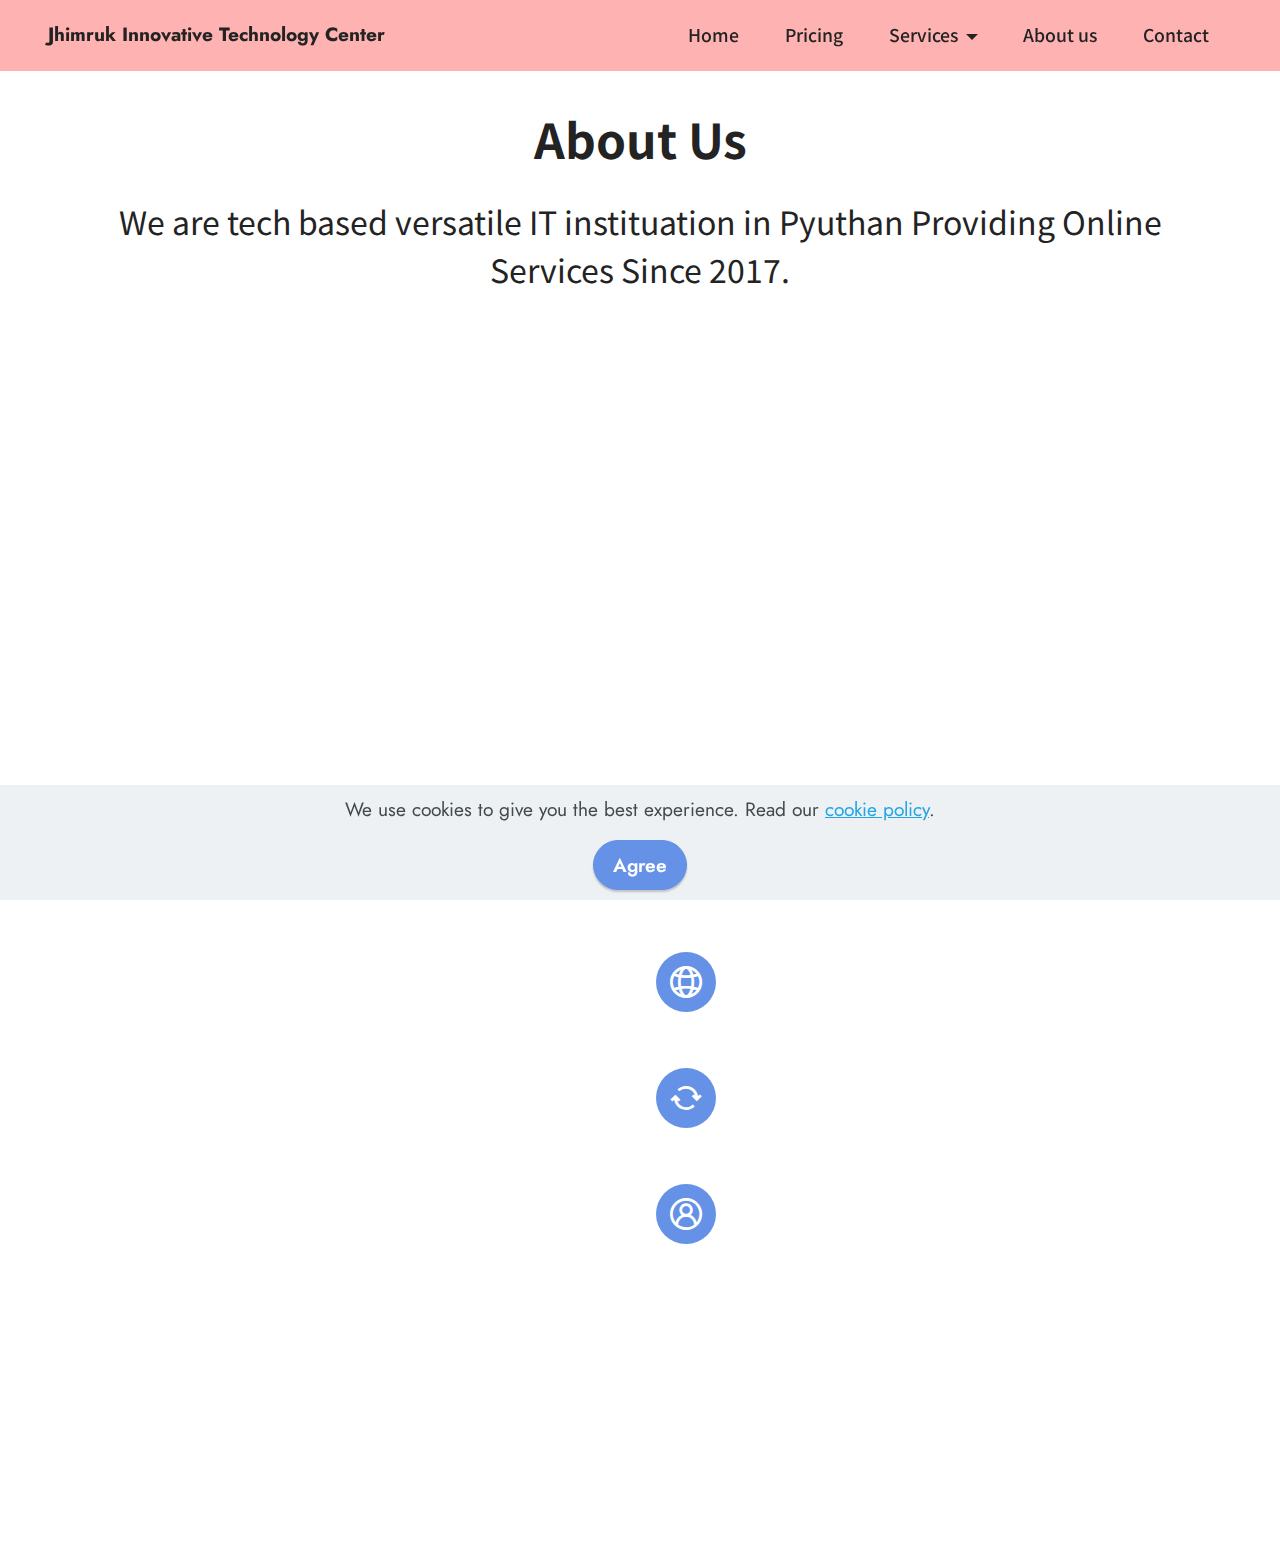
==== commit e9efdfbd: "seo" ====
--- a/Aboutus.html
+++ b/Aboutus.html
@@ -35,7 +35,7 @@
         <div class="container-fluid">
             <div class="navbar-brand">
                 
-                <span class="navbar-caption-wrap"><a class="navbar-caption text-black text-primary display-4" href="index.html">Jhimruk Innovative Technology Center</a></span>
+                <span class="navbar-caption-wrap"><a class="navbar-caption text-black text-primary display-7" href="index.html">Jhimruk Innovative Technology Center</a></span>
             </div>
             <button class="navbar-toggler" type="button" data-toggle="collapse" data-target="#navbarSupportedContent" aria-controls="navbarNavAltMarkup" aria-expanded="false" aria-label="Toggle navigation">
                 <div class="hamburger">
@@ -47,9 +47,9 @@
             </button>
             <div class="collapse navbar-collapse" id="navbarSupportedContent">
                 <ul class="navbar-nav nav-dropdown nav-right" data-app-modern-menu="true"><li class="nav-item"><a class="nav-link link text-black text-primary display-4" href="index.html">
-                            Home</a></li><li class="nav-item"><a class="nav-link link text-black text-primary display-4" href="index.html">
+                            Home</a></li><li class="nav-item"><a class="nav-link link text-black text-primary display-4" href="Pricing.html">
                             Pricing</a></li><li class="nav-item dropdown"><a class="nav-link link text-black dropdown-toggle display-4" href="#" data-toggle="dropdown-submenu" aria-expanded="false">
-                            Services</a><div class="dropdown-menu"><a class="text-black dropdown-item text-primary display-4" href="memoryTraining.html">Memory Training<br></a><a class="text-black dropdown-item text-primary display-4" href="groupsms.html" aria-expanded="false">Group SMS</a><a class="text-black dropdown-item text-primary display-4" href="GoogleService.html" aria-expanded="false">Google Services</a><a class="text-black dropdown-item text-primary display-4" href="https://wa.me/9779845830011" aria-expanded="false" target="_blank">Youtube &amp; Video Editing</a></div></li><li class="nav-item"><a class="nav-link link text-black text-primary display-4" href="Aboutus.html">
+                            Services</a><div class="dropdown-menu"><a class="text-black dropdown-item text-primary display-4" href="memoryTraining.html">Memory Training<br></a><a class="text-black dropdown-item text-primary display-4" href="groupsms.html" aria-expanded="false">Group SMS</a><a class="text-black dropdown-item text-primary display-4" href="GoogleService.html" aria-expanded="false">Google Services</a><div class="dropdown"><a class="text-black dropdown-item dropdown-toggle display-4" href="#" aria-expanded="false" data-toggle="dropdown-submenu">Events</a><div class="dropdown-menu dropdown-submenu"><a class="text-black dropdown-item text-primary display-4" href="Memory-Power-Workshop.html" aria-expanded="false">Memory Power</a><a class="text-black dropdown-item text-primary display-4" href="Youtube_and_video_Editing.html" aria-expanded="true">Youtube &amp; Video Editing<br></a><a class="text-black dropdown-item text-primary display-4" href="Social_Media_Security.html" aria-expanded="true">Security</a></div></div></div></li><li class="nav-item"><a class="nav-link link text-black text-primary display-4" href="Aboutus.html">
                             About us</a></li>
                     
                     <li class="nav-item"><a class="nav-link link text-black text-primary display-4" href="ContactUs.html">Contact</a>
@@ -61,7 +61,7 @@
     </nav>
 </section>
 
-<section class="engine"><a href="https://mobirise.info/k">develop free website</a></section><section class="content4 cid-uyfKgOyNy4" id="content4-x">
+<section class="engine"><a href="https://mobirise.info/f">easy site creator</a></section><section class="content4 cid-uyfKgOyNy4" id="content4-x">
     
     <div class="container">
         <div class="row justify-content-center">
--- a/assets/mobirise/css/mbr-additional.css
+++ b/assets/mobirise/css/mbr-additional.css
@@ -5138,3 +5138,1464 @@
 .cid-uyh5KQmOdT .media-container-row .row-copirayt p {
   width: 100%;
 }
+.cid-uyfbjprLx3 {
+  z-index: 1000;
+  width: 100%;
+}
+.cid-uyfbjprLx3 nav.navbar {
+  position: fixed;
+}
+.cid-uyfbjprLx3 .dropdown-item:before {
+  font-family: Moririse2 !important;
+  content: '\e966';
+  display: inline-block;
+  width: 0;
+  position: absolute;
+  left: 1rem;
+  top: 0.5rem;
+  margin-right: 0.5rem;
+  line-height: 1;
+  font-size: inherit;
+  vertical-align: middle;
+  text-align: center;
+  overflow: hidden;
+  transform: scale(0, 1);
+  transition: all 0.25s ease-in-out;
+}
+.cid-uyfbjprLx3 .dropdown-menu {
+  padding: 0;
+  border-radius: 4px;
+  box-shadow: 0 1px 3px 0 rgba(0, 0, 0, 0.1);
+}
+.cid-uyfbjprLx3 .dropdown-item {
+  border-bottom: 1px solid #e6e6e6;
+}
+.cid-uyfbjprLx3 .dropdown-item:hover,
+.cid-uyfbjprLx3 .dropdown-item:focus {
+  background: #6592e6 !important;
+  color: white !important;
+}
+.cid-uyfbjprLx3 .dropdown-item:first-child {
+  border-top-left-radius: 4px;
+  border-top-right-radius: 4px;
+}
+.cid-uyfbjprLx3 .dropdown-item:last-child {
+  border-bottom: none;
+  border-bottom-left-radius: 4px;
+  border-bottom-right-radius: 4px;
+}
+.cid-uyfbjprLx3 .nav-dropdown .link {
+  padding: 0 0.3em !important;
+  margin: .667em 1em !important;
+}
+.cid-uyfbjprLx3 .nav-dropdown .link.dropdown-toggle::after {
+  margin-left: 0.5rem;
+  margin-top: 0.2rem;
+}
+.cid-uyfbjprLx3 .nav-link {
+  position: relative;
+}
+.cid-uyfbjprLx3 .container {
+  display: flex;
+  margin: auto;
+}
+.cid-uyfbjprLx3 .iconfont-wrapper {
+  color: #000000 !important;
+  font-size: 1.5rem;
+  padding-right: .5rem;
+}
+.cid-uyfbjprLx3 .dropdown-menu,
+.cid-uyfbjprLx3 .navbar.opened {
+  background: #ff6666 !important;
+}
+.cid-uyfbjprLx3 .nav-item:focus,
+.cid-uyfbjprLx3 .nav-link:focus {
+  outline: none;
+}
+.cid-uyfbjprLx3 .dropdown .dropdown-menu .dropdown-item {
+  width: auto;
+  transition: all 0.25s ease-in-out;
+}
+.cid-uyfbjprLx3 .dropdown .dropdown-menu .dropdown-item::after {
+  right: 0.5rem;
+}
+.cid-uyfbjprLx3 .dropdown .dropdown-menu .dropdown-item .mbr-iconfont {
+  margin-right: .5rem;
+  vertical-align: sub;
+}
+.cid-uyfbjprLx3 .dropdown .dropdown-menu .dropdown-item .mbr-iconfont:before {
+  display: inline-block;
+  transform: scale(1, 1);
+  transition: all 0.25s ease-in-out;
+}
+.cid-uyfbjprLx3 .collapsed .dropdown-menu .dropdown-item:before {
+  display: none;
+}
+.cid-uyfbjprLx3 .collapsed .dropdown .dropdown-menu .dropdown-item {
+  padding: 0.235em 1.5em 0.235em 1.5em !important;
+  transition: none;
+  margin: 0 !important;
+}
+.cid-uyfbjprLx3 .navbar {
+  min-height: 70px;
+  transition: all .3s;
+  border-bottom: 1px solid transparent;
+  background: rgba(255, 102, 102, 0.5);
+}
+.cid-uyfbjprLx3 .navbar.opened {
+  transition: all .3s;
+}
+.cid-uyfbjprLx3 .navbar .dropdown-item {
+  padding: .5rem 1.8rem;
+}
+.cid-uyfbjprLx3 .navbar .navbar-logo img {
+  width: auto;
+}
+.cid-uyfbjprLx3 .navbar .navbar-collapse {
+  justify-content: flex-end;
+  z-index: 1;
+}
+.cid-uyfbjprLx3 .navbar.collapsed {
+  justify-content: center;
+}
+.cid-uyfbjprLx3 .navbar.collapsed .nav-item .nav-link::before {
+  display: none;
+}
+.cid-uyfbjprLx3 .navbar.collapsed.opened .dropdown-menu {
+  top: 0;
+}
+.cid-uyfbjprLx3 .navbar.collapsed .dropdown-menu .dropdown-submenu {
+  left: 0 !important;
+}
+.cid-uyfbjprLx3 .navbar.collapsed .dropdown-menu .dropdown-item:after {
+  right: auto;
+}
+.cid-uyfbjprLx3 .navbar.collapsed .dropdown-menu .dropdown-toggle[data-toggle="dropdown-submenu"]:after {
+  margin-left: 0.5rem;
+  margin-top: 0.2rem;
+  border-top: 0.35em solid;
+  border-right: 0.35em solid transparent;
+  border-left: 0.35em solid transparent;
+  border-bottom: 0;
+  top: 41%;
+}
+.cid-uyfbjprLx3 .navbar.collapsed ul.navbar-nav li {
+  margin: auto;
+}
+.cid-uyfbjprLx3 .navbar.collapsed .dropdown-menu .dropdown-item {
+  padding: .25rem 1.5rem;
+  text-align: center;
+}
+.cid-uyfbjprLx3 .navbar.collapsed .icons-menu {
+  padding-left: 0;
+  padding-right: 0;
+  padding-top: .5rem;
+  padding-bottom: .5rem;
+}
+@media (max-width: 991px) {
+  .cid-uyfbjprLx3 .navbar .nav-item .nav-link::before {
+    display: none;
+  }
+  .cid-uyfbjprLx3 .navbar.opened .dropdown-menu {
+    top: 0;
+  }
+  .cid-uyfbjprLx3 .navbar .dropdown-menu .dropdown-submenu {
+    left: 0 !important;
+  }
+  .cid-uyfbjprLx3 .navbar .dropdown-menu .dropdown-item:after {
+    right: auto;
+  }
+  .cid-uyfbjprLx3 .navbar .dropdown-menu .dropdown-toggle[data-toggle="dropdown-submenu"]:after {
+    margin-left: 0.5rem;
+    margin-top: 0.2rem;
+    border-top: 0.35em solid;
+    border-right: 0.35em solid transparent;
+    border-left: 0.35em solid transparent;
+    border-bottom: 0;
+    top: 40%;
+  }
+  .cid-uyfbjprLx3 .navbar .navbar-logo img {
+    height: 3rem !important;
+  }
+  .cid-uyfbjprLx3 .navbar ul.navbar-nav li {
+    margin: auto;
+  }
+  .cid-uyfbjprLx3 .navbar .dropdown-menu .dropdown-item {
+    padding: .25rem 1.5rem !important;
+    text-align: center;
+  }
+  .cid-uyfbjprLx3 .navbar .navbar-brand {
+    flex-shrink: initial;
+    flex-basis: auto;
+    word-break: break-word;
+    padding-right: 2rem;
+  }
+  .cid-uyfbjprLx3 .navbar .navbar-toggler {
+    flex-basis: auto;
+  }
+  .cid-uyfbjprLx3 .navbar .icons-menu {
+    padding-left: 0;
+    padding-top: .5rem;
+    padding-bottom: .5rem;
+  }
+}
+.cid-uyfbjprLx3 .navbar.navbar-short {
+  min-height: 60px;
+}
+.cid-uyfbjprLx3 .navbar.navbar-short .navbar-logo img {
+  height: 2.5rem !important;
+}
+.cid-uyfbjprLx3 .navbar.navbar-short .navbar-brand {
+  min-height: 60px;
+  padding: 0;
+}
+.cid-uyfbjprLx3 .navbar-brand {
+  min-height: 70px;
+  flex-shrink: 0;
+  align-items: center;
+  margin-right: 0;
+  padding: 0;
+  transition: all .3s;
+  word-break: break-word;
+  z-index: 1;
+}
+.cid-uyfbjprLx3 .navbar-brand .navbar-caption {
+  line-height: inherit !important;
+}
+.cid-uyfbjprLx3 .navbar-brand .navbar-logo a {
+  outline: none;
+}
+.cid-uyfbjprLx3 .dropdown-item.active,
+.cid-uyfbjprLx3 .dropdown-item:active {
+  background-color: transparent;
+}
+.cid-uyfbjprLx3 .navbar-expand-lg .navbar-nav .nav-link {
+  padding: 0;
+}
+.cid-uyfbjprLx3 .nav-dropdown .link.dropdown-toggle {
+  margin-right: 1.667em;
+}
+.cid-uyfbjprLx3 .nav-dropdown .link.dropdown-toggle[aria-expanded="true"] {
+  margin-right: 0;
+  padding: 0.667em 1.667em;
+}
+.cid-uyfbjprLx3 .navbar.navbar-expand-lg .dropdown .dropdown-menu {
+  background: #ff6666;
+}
+.cid-uyfbjprLx3 .navbar.navbar-expand-lg .dropdown .dropdown-menu .dropdown-submenu {
+  margin: 0;
+  left: 100%;
+}
+.cid-uyfbjprLx3 .navbar .dropdown.open > .dropdown-menu {
+  display: block;
+}
+.cid-uyfbjprLx3 ul.navbar-nav {
+  flex-wrap: wrap;
+}
+.cid-uyfbjprLx3 .navbar-buttons {
+  text-align: center;
+  min-width: 170px;
+}
+.cid-uyfbjprLx3 button.navbar-toggler {
+  outline: none;
+  width: 31px;
+  height: 20px;
+  cursor: pointer;
+  transition: all .2s;
+  position: relative;
+  align-self: center;
+}
+.cid-uyfbjprLx3 button.navbar-toggler .hamburger span {
+  position: absolute;
+  right: 0;
+  width: 30px;
+  height: 2px;
+  border-right: 5px;
+  background-color: #000000;
+}
+.cid-uyfbjprLx3 button.navbar-toggler .hamburger span:nth-child(1) {
+  top: 0;
+  transition: all .2s;
+}
+.cid-uyfbjprLx3 button.navbar-toggler .hamburger span:nth-child(2) {
+  top: 8px;
+  transition: all .15s;
+}
+.cid-uyfbjprLx3 button.navbar-toggler .hamburger span:nth-child(3) {
+  top: 8px;
+  transition: all .15s;
+}
+.cid-uyfbjprLx3 button.navbar-toggler .hamburger span:nth-child(4) {
+  top: 16px;
+  transition: all .2s;
+}
+.cid-uyfbjprLx3 nav.opened .hamburger span:nth-child(1) {
+  top: 8px;
+  width: 0;
+  opacity: 0;
+  right: 50%;
+  transition: all .2s;
+}
+.cid-uyfbjprLx3 nav.opened .hamburger span:nth-child(2) {
+  transform: rotate(45deg);
+  transition: all .25s;
+}
+.cid-uyfbjprLx3 nav.opened .hamburger span:nth-child(3) {
+  transform: rotate(-45deg);
+  transition: all .25s;
+}
+.cid-uyfbjprLx3 nav.opened .hamburger span:nth-child(4) {
+  top: 8px;
+  width: 0;
+  opacity: 0;
+  right: 50%;
+  transition: all .2s;
+}
+.cid-uyfbjprLx3 .navbar-dropdown {
+  padding: 0 1rem;
+  position: fixed;
+}
+.cid-uyfbjprLx3 a.nav-link {
+  display: flex;
+  align-items: center;
+  justify-content: center;
+}
+.cid-uyfbjprLx3 .icons-menu {
+  flex-wrap: nowrap;
+  display: flex;
+  justify-content: center;
+  padding-left: 1rem;
+  padding-right: 1rem;
+  padding-top: 0.3rem;
+  text-align: center;
+}
+@media screen and (-ms-high-contrast: active), (-ms-high-contrast: none) {
+  .cid-uyfbjprLx3 .navbar {
+    height: 70px;
+  }
+  .cid-uyfbjprLx3 .navbar.opened {
+    height: auto;
+  }
+  .cid-uyfbjprLx3 .nav-item .nav-link:hover::before {
+    width: 175%;
+    max-width: calc(100% + 2rem);
+    left: -1rem;
+  }
+}
+.cid-uyvcXfLK6C {
+  padding-top: 9rem;
+  padding-bottom: 5rem;
+  background-color: #ffffff;
+}
+.cid-uyvcXfLK6C .timelines-container {
+  display: flex;
+  flex-wrap: wrap;
+  flex-direction: column-reverse;
+}
+.cid-uyvcXfLK6C .timeline-element {
+  position: relative;
+}
+.cid-uyvcXfLK6C .image-wrapper img {
+  width: 100%;
+  object-fit: cover;
+}
+.cid-uyvcXfLK6C .iconBackground {
+  position: absolute;
+  left: 33.33%;
+  width: 20px;
+  height: 20px;
+  border-radius: 50%;
+  border: 2px solid #6592e6;
+  top: 30px;
+  margin-left: -9px;
+}
+.cid-uyvcXfLK6C .separline:before {
+  top: 50px;
+  bottom: 0;
+  position: absolute;
+  content: "";
+  width: 2px;
+  background-color: #6592e6;
+  left: 33.33%;
+  height: calc(100% + 30px);
+}
+@media (max-width: 767px) {
+  .cid-uyvcXfLK6C .iconBackground {
+    left: 15px !important;
+  }
+  .cid-uyvcXfLK6C .separline:before {
+    left: 15px !important;
+  }
+}
+.cid-uyvcXfLK6C .mbr-section-title,
+.cid-uyvcXfLK6C .mbr-section-subtitle {
+  text-align: center;
+}
+@media (max-width: 767px) {
+  .cid-uyvcXfLK6C .time-line-date-content {
+    margin-left: 1rem;
+  }
+  .cid-uyvcXfLK6C .time-line-date-content .mbr-timeline-date {
+    text-align: center;
+  }
+}
+@media (min-width: 768px) {
+  .cid-uyvcXfLK6C .time-line-date-content {
+    margin-right: 1rem;
+  }
+  .cid-uyvcXfLK6C .time-line-date-content .mbr-timeline-date {
+    text-align: right;
+  }
+}
+.cid-uyvcXfLK6C .timeline-text-content {
+  margin-left: 2rem;
+}
+.cid-uyvcXfLK6C .reverseTimeline {
+  display: flex;
+  flex-direction: column-reverse;
+}
+.cid-uyvcXfLK6C .mbr-timeline-date {
+  text-align: right;
+}
+.cid-uyh5KQmOdT {
+  padding-top: 2rem;
+  padding-bottom: 2rem;
+  background-color: #232323;
+}
+.cid-uyh5KQmOdT .row-links {
+  width: 100%;
+  justify-content: center;
+}
+.cid-uyh5KQmOdT .social-row {
+  width: 100%;
+  justify-content: center;
+}
+.cid-uyh5KQmOdT .media-container-row {
+  flex-direction: column;
+  justify-content: center;
+  align-items: center;
+}
+.cid-uyh5KQmOdT .media-container-row .foot-menu {
+  list-style: none;
+  display: flex;
+  justify-content: center;
+  flex-wrap: wrap;
+  padding: 0;
+  margin-bottom: 0;
+}
+.cid-uyh5KQmOdT .media-container-row .foot-menu li {
+  padding: 0 1rem 1rem 1rem;
+}
+.cid-uyh5KQmOdT .media-container-row .foot-menu li p {
+  margin: 0;
+}
+.cid-uyh5KQmOdT .media-container-row .social-list {
+  padding-left: 0;
+  margin-bottom: 0;
+  list-style: none;
+  display: flex;
+  flex-wrap: wrap;
+  justify-content: flex-end;
+}
+.cid-uyh5KQmOdT .media-container-row .social-list .mbr-iconfont-social {
+  font-size: 1.5rem;
+  color: #ffffff;
+}
+.cid-uyh5KQmOdT .media-container-row .social-list .soc-item {
+  margin: 0 .5rem;
+}
+.cid-uyh5KQmOdT .media-container-row .social-list a {
+  margin: 0;
+  opacity: .5;
+  transition: .2s linear;
+}
+.cid-uyh5KQmOdT .media-container-row .social-list a:hover {
+  opacity: 1;
+}
+@media (max-width: 767px) {
+  .cid-uyh5KQmOdT .media-container-row .social-list {
+    -webkit-justify-content: center;
+    justify-content: center;
+  }
+}
+.cid-uyh5KQmOdT .media-container-row .row-copirayt {
+  word-break: break-word;
+  width: 100%;
+}
+.cid-uyh5KQmOdT .media-container-row .row-copirayt p {
+  width: 100%;
+}
+.cid-uyvjxh7g3b {
+  z-index: 1000;
+  width: 100%;
+}
+.cid-uyvjxh7g3b nav.navbar {
+  position: fixed;
+}
+.cid-uyvjxh7g3b .dropdown-item:before {
+  font-family: Moririse2 !important;
+  content: '\e966';
+  display: inline-block;
+  width: 0;
+  position: absolute;
+  left: 1rem;
+  top: 0.5rem;
+  margin-right: 0.5rem;
+  line-height: 1;
+  font-size: inherit;
+  vertical-align: middle;
+  text-align: center;
+  overflow: hidden;
+  transform: scale(0, 1);
+  transition: all 0.25s ease-in-out;
+}
+.cid-uyvjxh7g3b .dropdown-menu {
+  padding: 0;
+  border-radius: 4px;
+  box-shadow: 0 1px 3px 0 rgba(0, 0, 0, 0.1);
+}
+.cid-uyvjxh7g3b .dropdown-item {
+  border-bottom: 1px solid #e6e6e6;
+}
+.cid-uyvjxh7g3b .dropdown-item:hover,
+.cid-uyvjxh7g3b .dropdown-item:focus {
+  background: #6592e6 !important;
+  color: white !important;
+}
+.cid-uyvjxh7g3b .dropdown-item:first-child {
+  border-top-left-radius: 4px;
+  border-top-right-radius: 4px;
+}
+.cid-uyvjxh7g3b .dropdown-item:last-child {
+  border-bottom: none;
+  border-bottom-left-radius: 4px;
+  border-bottom-right-radius: 4px;
+}
+.cid-uyvjxh7g3b .nav-dropdown .link {
+  padding: 0 0.3em !important;
+  margin: .667em 1em !important;
+}
+.cid-uyvjxh7g3b .nav-dropdown .link.dropdown-toggle::after {
+  margin-left: 0.5rem;
+  margin-top: 0.2rem;
+}
+.cid-uyvjxh7g3b .nav-link {
+  position: relative;
+}
+.cid-uyvjxh7g3b .container {
+  display: flex;
+  margin: auto;
+}
+.cid-uyvjxh7g3b .iconfont-wrapper {
+  color: #000000 !important;
+  font-size: 1.5rem;
+  padding-right: .5rem;
+}
+.cid-uyvjxh7g3b .dropdown-menu,
+.cid-uyvjxh7g3b .navbar.opened {
+  background: #ff6666 !important;
+}
+.cid-uyvjxh7g3b .nav-item:focus,
+.cid-uyvjxh7g3b .nav-link:focus {
+  outline: none;
+}
+.cid-uyvjxh7g3b .dropdown .dropdown-menu .dropdown-item {
+  width: auto;
+  transition: all 0.25s ease-in-out;
+}
+.cid-uyvjxh7g3b .dropdown .dropdown-menu .dropdown-item::after {
+  right: 0.5rem;
+}
+.cid-uyvjxh7g3b .dropdown .dropdown-menu .dropdown-item .mbr-iconfont {
+  margin-right: .5rem;
+  vertical-align: sub;
+}
+.cid-uyvjxh7g3b .dropdown .dropdown-menu .dropdown-item .mbr-iconfont:before {
+  display: inline-block;
+  transform: scale(1, 1);
+  transition: all 0.25s ease-in-out;
+}
+.cid-uyvjxh7g3b .collapsed .dropdown-menu .dropdown-item:before {
+  display: none;
+}
+.cid-uyvjxh7g3b .collapsed .dropdown .dropdown-menu .dropdown-item {
+  padding: 0.235em 1.5em 0.235em 1.5em !important;
+  transition: none;
+  margin: 0 !important;
+}
+.cid-uyvjxh7g3b .navbar {
+  min-height: 70px;
+  transition: all .3s;
+  border-bottom: 1px solid transparent;
+  background: rgba(255, 102, 102, 0.5);
+}
+.cid-uyvjxh7g3b .navbar.opened {
+  transition: all .3s;
+}
+.cid-uyvjxh7g3b .navbar .dropdown-item {
+  padding: .5rem 1.8rem;
+}
+.cid-uyvjxh7g3b .navbar .navbar-logo img {
+  width: auto;
+}
+.cid-uyvjxh7g3b .navbar .navbar-collapse {
+  justify-content: flex-end;
+  z-index: 1;
+}
+.cid-uyvjxh7g3b .navbar.collapsed {
+  justify-content: center;
+}
+.cid-uyvjxh7g3b .navbar.collapsed .nav-item .nav-link::before {
+  display: none;
+}
+.cid-uyvjxh7g3b .navbar.collapsed.opened .dropdown-menu {
+  top: 0;
+}
+.cid-uyvjxh7g3b .navbar.collapsed .dropdown-menu .dropdown-submenu {
+  left: 0 !important;
+}
+.cid-uyvjxh7g3b .navbar.collapsed .dropdown-menu .dropdown-item:after {
+  right: auto;
+}
+.cid-uyvjxh7g3b .navbar.collapsed .dropdown-menu .dropdown-toggle[data-toggle="dropdown-submenu"]:after {
+  margin-left: 0.5rem;
+  margin-top: 0.2rem;
+  border-top: 0.35em solid;
+  border-right: 0.35em solid transparent;
+  border-left: 0.35em solid transparent;
+  border-bottom: 0;
+  top: 41%;
+}
+.cid-uyvjxh7g3b .navbar.collapsed ul.navbar-nav li {
+  margin: auto;
+}
+.cid-uyvjxh7g3b .navbar.collapsed .dropdown-menu .dropdown-item {
+  padding: .25rem 1.5rem;
+  text-align: center;
+}
+.cid-uyvjxh7g3b .navbar.collapsed .icons-menu {
+  padding-left: 0;
+  padding-right: 0;
+  padding-top: .5rem;
+  padding-bottom: .5rem;
+}
+@media (max-width: 991px) {
+  .cid-uyvjxh7g3b .navbar .nav-item .nav-link::before {
+    display: none;
+  }
+  .cid-uyvjxh7g3b .navbar.opened .dropdown-menu {
+    top: 0;
+  }
+  .cid-uyvjxh7g3b .navbar .dropdown-menu .dropdown-submenu {
+    left: 0 !important;
+  }
+  .cid-uyvjxh7g3b .navbar .dropdown-menu .dropdown-item:after {
+    right: auto;
+  }
+  .cid-uyvjxh7g3b .navbar .dropdown-menu .dropdown-toggle[data-toggle="dropdown-submenu"]:after {
+    margin-left: 0.5rem;
+    margin-top: 0.2rem;
+    border-top: 0.35em solid;
+    border-right: 0.35em solid transparent;
+    border-left: 0.35em solid transparent;
+    border-bottom: 0;
+    top: 40%;
+  }
+  .cid-uyvjxh7g3b .navbar .navbar-logo img {
+    height: 3rem !important;
+  }
+  .cid-uyvjxh7g3b .navbar ul.navbar-nav li {
+    margin: auto;
+  }
+  .cid-uyvjxh7g3b .navbar .dropdown-menu .dropdown-item {
+    padding: .25rem 1.5rem !important;
+    text-align: center;
+  }
+  .cid-uyvjxh7g3b .navbar .navbar-brand {
+    flex-shrink: initial;
+    flex-basis: auto;
+    word-break: break-word;
+    padding-right: 2rem;
+  }
+  .cid-uyvjxh7g3b .navbar .navbar-toggler {
+    flex-basis: auto;
+  }
+  .cid-uyvjxh7g3b .navbar .icons-menu {
+    padding-left: 0;
+    padding-top: .5rem;
+    padding-bottom: .5rem;
+  }
+}
+.cid-uyvjxh7g3b .navbar.navbar-short {
+  min-height: 60px;
+}
+.cid-uyvjxh7g3b .navbar.navbar-short .navbar-logo img {
+  height: 2.5rem !important;
+}
+.cid-uyvjxh7g3b .navbar.navbar-short .navbar-brand {
+  min-height: 60px;
+  padding: 0;
+}
+.cid-uyvjxh7g3b .navbar-brand {
+  min-height: 70px;
+  flex-shrink: 0;
+  align-items: center;
+  margin-right: 0;
+  padding: 0;
+  transition: all .3s;
+  word-break: break-word;
+  z-index: 1;
+}
+.cid-uyvjxh7g3b .navbar-brand .navbar-caption {
+  line-height: inherit !important;
+}
+.cid-uyvjxh7g3b .navbar-brand .navbar-logo a {
+  outline: none;
+}
+.cid-uyvjxh7g3b .dropdown-item.active,
+.cid-uyvjxh7g3b .dropdown-item:active {
+  background-color: transparent;
+}
+.cid-uyvjxh7g3b .navbar-expand-lg .navbar-nav .nav-link {
+  padding: 0;
+}
+.cid-uyvjxh7g3b .nav-dropdown .link.dropdown-toggle {
+  margin-right: 1.667em;
+}
+.cid-uyvjxh7g3b .nav-dropdown .link.dropdown-toggle[aria-expanded="true"] {
+  margin-right: 0;
+  padding: 0.667em 1.667em;
+}
+.cid-uyvjxh7g3b .navbar.navbar-expand-lg .dropdown .dropdown-menu {
+  background: #ff6666;
+}
+.cid-uyvjxh7g3b .navbar.navbar-expand-lg .dropdown .dropdown-menu .dropdown-submenu {
+  margin: 0;
+  left: 100%;
+}
+.cid-uyvjxh7g3b .navbar .dropdown.open > .dropdown-menu {
+  display: block;
+}
+.cid-uyvjxh7g3b ul.navbar-nav {
+  flex-wrap: wrap;
+}
+.cid-uyvjxh7g3b .navbar-buttons {
+  text-align: center;
+  min-width: 170px;
+}
+.cid-uyvjxh7g3b button.navbar-toggler {
+  outline: none;
+  width: 31px;
+  height: 20px;
+  cursor: pointer;
+  transition: all .2s;
+  position: relative;
+  align-self: center;
+}
+.cid-uyvjxh7g3b button.navbar-toggler .hamburger span {
+  position: absolute;
+  right: 0;
+  width: 30px;
+  height: 2px;
+  border-right: 5px;
+  background-color: #000000;
+}
+.cid-uyvjxh7g3b button.navbar-toggler .hamburger span:nth-child(1) {
+  top: 0;
+  transition: all .2s;
+}
+.cid-uyvjxh7g3b button.navbar-toggler .hamburger span:nth-child(2) {
+  top: 8px;
+  transition: all .15s;
+}
+.cid-uyvjxh7g3b button.navbar-toggler .hamburger span:nth-child(3) {
+  top: 8px;
+  transition: all .15s;
+}
+.cid-uyvjxh7g3b button.navbar-toggler .hamburger span:nth-child(4) {
+  top: 16px;
+  transition: all .2s;
+}
+.cid-uyvjxh7g3b nav.opened .hamburger span:nth-child(1) {
+  top: 8px;
+  width: 0;
+  opacity: 0;
+  right: 50%;
+  transition: all .2s;
+}
+.cid-uyvjxh7g3b nav.opened .hamburger span:nth-child(2) {
+  transform: rotate(45deg);
+  transition: all .25s;
+}
+.cid-uyvjxh7g3b nav.opened .hamburger span:nth-child(3) {
+  transform: rotate(-45deg);
+  transition: all .25s;
+}
+.cid-uyvjxh7g3b nav.opened .hamburger span:nth-child(4) {
+  top: 8px;
+  width: 0;
+  opacity: 0;
+  right: 50%;
+  transition: all .2s;
+}
+.cid-uyvjxh7g3b .navbar-dropdown {
+  padding: 0 1rem;
+  position: fixed;
+}
+.cid-uyvjxh7g3b a.nav-link {
+  display: flex;
+  align-items: center;
+  justify-content: center;
+}
+.cid-uyvjxh7g3b .icons-menu {
+  flex-wrap: nowrap;
+  display: flex;
+  justify-content: center;
+  padding-left: 1rem;
+  padding-right: 1rem;
+  padding-top: 0.3rem;
+  text-align: center;
+}
+@media screen and (-ms-high-contrast: active), (-ms-high-contrast: none) {
+  .cid-uyvjxh7g3b .navbar {
+    height: 70px;
+  }
+  .cid-uyvjxh7g3b .navbar.opened {
+    height: auto;
+  }
+  .cid-uyvjxh7g3b .nav-item .nav-link:hover::before {
+    width: 175%;
+    max-width: calc(100% + 2rem);
+    left: -1rem;
+  }
+}
+.cid-uyvjxhFAo1 {
+  padding-top: 9rem;
+  padding-bottom: 5rem;
+  background-color: #ffffff;
+}
+.cid-uyvjxhFAo1 .timelines-container {
+  display: flex;
+  flex-wrap: wrap;
+}
+.cid-uyvjxhFAo1 .timeline-element {
+  position: relative;
+}
+.cid-uyvjxhFAo1 .image-wrapper img {
+  width: 100%;
+  object-fit: cover;
+}
+.cid-uyvjxhFAo1 .iconBackground {
+  position: absolute;
+  left: 33.33%;
+  width: 20px;
+  height: 20px;
+  border-radius: 50%;
+  border: 2px solid #6592e6;
+  top: 30px;
+  margin-left: -9px;
+}
+.cid-uyvjxhFAo1 .separline:before {
+  top: 50px;
+  bottom: 0;
+  position: absolute;
+  content: "";
+  width: 2px;
+  background-color: #6592e6;
+  left: 33.33%;
+  height: calc(100% + 30px);
+}
+@media (max-width: 767px) {
+  .cid-uyvjxhFAo1 .iconBackground {
+    left: 15px !important;
+  }
+  .cid-uyvjxhFAo1 .separline:before {
+    left: 15px !important;
+  }
+}
+.cid-uyvjxhFAo1 .mbr-section-title,
+.cid-uyvjxhFAo1 .mbr-section-subtitle {
+  text-align: center;
+}
+@media (max-width: 767px) {
+  .cid-uyvjxhFAo1 .time-line-date-content {
+    margin-left: 1rem;
+  }
+  .cid-uyvjxhFAo1 .time-line-date-content .mbr-timeline-date {
+    text-align: center;
+  }
+}
+@media (min-width: 768px) {
+  .cid-uyvjxhFAo1 .time-line-date-content {
+    margin-right: 1rem;
+  }
+  .cid-uyvjxhFAo1 .time-line-date-content .mbr-timeline-date {
+    text-align: right;
+  }
+}
+.cid-uyvjxhFAo1 .timeline-text-content {
+  margin-left: 2rem;
+}
+.cid-uyvjxhFAo1 .reverseTimeline {
+  display: flex;
+  flex-direction: column-reverse;
+}
+.cid-uyvjxhFAo1 .mbr-timeline-date {
+  text-align: right;
+  color: #e43f3f;
+}
+.cid-uyvjxiNvdX {
+  padding-top: 2rem;
+  padding-bottom: 2rem;
+  background-color: #232323;
+}
+.cid-uyvjxiNvdX .row-links {
+  width: 100%;
+  justify-content: center;
+}
+.cid-uyvjxiNvdX .social-row {
+  width: 100%;
+  justify-content: center;
+}
+.cid-uyvjxiNvdX .media-container-row {
+  flex-direction: column;
+  justify-content: center;
+  align-items: center;
+}
+.cid-uyvjxiNvdX .media-container-row .foot-menu {
+  list-style: none;
+  display: flex;
+  justify-content: center;
+  flex-wrap: wrap;
+  padding: 0;
+  margin-bottom: 0;
+}
+.cid-uyvjxiNvdX .media-container-row .foot-menu li {
+  padding: 0 1rem 1rem 1rem;
+}
+.cid-uyvjxiNvdX .media-container-row .foot-menu li p {
+  margin: 0;
+}
+.cid-uyvjxiNvdX .media-container-row .social-list {
+  padding-left: 0;
+  margin-bottom: 0;
+  list-style: none;
+  display: flex;
+  flex-wrap: wrap;
+  justify-content: flex-end;
+}
+.cid-uyvjxiNvdX .media-container-row .social-list .mbr-iconfont-social {
+  font-size: 1.5rem;
+  color: #ffffff;
+}
+.cid-uyvjxiNvdX .media-container-row .social-list .soc-item {
+  margin: 0 .5rem;
+}
+.cid-uyvjxiNvdX .media-container-row .social-list a {
+  margin: 0;
+  opacity: .5;
+  transition: .2s linear;
+}
+.cid-uyvjxiNvdX .media-container-row .social-list a:hover {
+  opacity: 1;
+}
+@media (max-width: 767px) {
+  .cid-uyvjxiNvdX .media-container-row .social-list {
+    -webkit-justify-content: center;
+    justify-content: center;
+  }
+}
+.cid-uyvjxiNvdX .media-container-row .row-copirayt {
+  word-break: break-word;
+  width: 100%;
+}
+.cid-uyvjxiNvdX .media-container-row .row-copirayt p {
+  width: 100%;
+}
+.cid-uyvnP1EU9B {
+  z-index: 1000;
+  width: 100%;
+}
+.cid-uyvnP1EU9B nav.navbar {
+  position: fixed;
+}
+.cid-uyvnP1EU9B .dropdown-item:before {
+  font-family: Moririse2 !important;
+  content: '\e966';
+  display: inline-block;
+  width: 0;
+  position: absolute;
+  left: 1rem;
+  top: 0.5rem;
+  margin-right: 0.5rem;
+  line-height: 1;
+  font-size: inherit;
+  vertical-align: middle;
+  text-align: center;
+  overflow: hidden;
+  transform: scale(0, 1);
+  transition: all 0.25s ease-in-out;
+}
+.cid-uyvnP1EU9B .dropdown-menu {
+  padding: 0;
+  border-radius: 4px;
+  box-shadow: 0 1px 3px 0 rgba(0, 0, 0, 0.1);
+}
+.cid-uyvnP1EU9B .dropdown-item {
+  border-bottom: 1px solid #e6e6e6;
+}
+.cid-uyvnP1EU9B .dropdown-item:hover,
+.cid-uyvnP1EU9B .dropdown-item:focus {
+  background: #6592e6 !important;
+  color: white !important;
+}
+.cid-uyvnP1EU9B .dropdown-item:first-child {
+  border-top-left-radius: 4px;
+  border-top-right-radius: 4px;
+}
+.cid-uyvnP1EU9B .dropdown-item:last-child {
+  border-bottom: none;
+  border-bottom-left-radius: 4px;
+  border-bottom-right-radius: 4px;
+}
+.cid-uyvnP1EU9B .nav-dropdown .link {
+  padding: 0 0.3em !important;
+  margin: .667em 1em !important;
+}
+.cid-uyvnP1EU9B .nav-dropdown .link.dropdown-toggle::after {
+  margin-left: 0.5rem;
+  margin-top: 0.2rem;
+}
+.cid-uyvnP1EU9B .nav-link {
+  position: relative;
+}
+.cid-uyvnP1EU9B .container {
+  display: flex;
+  margin: auto;
+}
+.cid-uyvnP1EU9B .iconfont-wrapper {
+  color: #000000 !important;
+  font-size: 1.5rem;
+  padding-right: .5rem;
+}
+.cid-uyvnP1EU9B .dropdown-menu,
+.cid-uyvnP1EU9B .navbar.opened {
+  background: #ff6666 !important;
+}
+.cid-uyvnP1EU9B .nav-item:focus,
+.cid-uyvnP1EU9B .nav-link:focus {
+  outline: none;
+}
+.cid-uyvnP1EU9B .dropdown .dropdown-menu .dropdown-item {
+  width: auto;
+  transition: all 0.25s ease-in-out;
+}
+.cid-uyvnP1EU9B .dropdown .dropdown-menu .dropdown-item::after {
+  right: 0.5rem;
+}
+.cid-uyvnP1EU9B .dropdown .dropdown-menu .dropdown-item .mbr-iconfont {
+  margin-right: .5rem;
+  vertical-align: sub;
+}
+.cid-uyvnP1EU9B .dropdown .dropdown-menu .dropdown-item .mbr-iconfont:before {
+  display: inline-block;
+  transform: scale(1, 1);
+  transition: all 0.25s ease-in-out;
+}
+.cid-uyvnP1EU9B .collapsed .dropdown-menu .dropdown-item:before {
+  display: none;
+}
+.cid-uyvnP1EU9B .collapsed .dropdown .dropdown-menu .dropdown-item {
+  padding: 0.235em 1.5em 0.235em 1.5em !important;
+  transition: none;
+  margin: 0 !important;
+}
+.cid-uyvnP1EU9B .navbar {
+  min-height: 70px;
+  transition: all .3s;
+  border-bottom: 1px solid transparent;
+  background: rgba(255, 102, 102, 0.5);
+}
+.cid-uyvnP1EU9B .navbar.opened {
+  transition: all .3s;
+}
+.cid-uyvnP1EU9B .navbar .dropdown-item {
+  padding: .5rem 1.8rem;
+}
+.cid-uyvnP1EU9B .navbar .navbar-logo img {
+  width: auto;
+}
+.cid-uyvnP1EU9B .navbar .navbar-collapse {
+  justify-content: flex-end;
+  z-index: 1;
+}
+.cid-uyvnP1EU9B .navbar.collapsed {
+  justify-content: center;
+}
+.cid-uyvnP1EU9B .navbar.collapsed .nav-item .nav-link::before {
+  display: none;
+}
+.cid-uyvnP1EU9B .navbar.collapsed.opened .dropdown-menu {
+  top: 0;
+}
+.cid-uyvnP1EU9B .navbar.collapsed .dropdown-menu .dropdown-submenu {
+  left: 0 !important;
+}
+.cid-uyvnP1EU9B .navbar.collapsed .dropdown-menu .dropdown-item:after {
+  right: auto;
+}
+.cid-uyvnP1EU9B .navbar.collapsed .dropdown-menu .dropdown-toggle[data-toggle="dropdown-submenu"]:after {
+  margin-left: 0.5rem;
+  margin-top: 0.2rem;
+  border-top: 0.35em solid;
+  border-right: 0.35em solid transparent;
+  border-left: 0.35em solid transparent;
+  border-bottom: 0;
+  top: 41%;
+}
+.cid-uyvnP1EU9B .navbar.collapsed ul.navbar-nav li {
+  margin: auto;
+}
+.cid-uyvnP1EU9B .navbar.collapsed .dropdown-menu .dropdown-item {
+  padding: .25rem 1.5rem;
+  text-align: center;
+}
+.cid-uyvnP1EU9B .navbar.collapsed .icons-menu {
+  padding-left: 0;
+  padding-right: 0;
+  padding-top: .5rem;
+  padding-bottom: .5rem;
+}
+@media (max-width: 991px) {
+  .cid-uyvnP1EU9B .navbar .nav-item .nav-link::before {
+    display: none;
+  }
+  .cid-uyvnP1EU9B .navbar.opened .dropdown-menu {
+    top: 0;
+  }
+  .cid-uyvnP1EU9B .navbar .dropdown-menu .dropdown-submenu {
+    left: 0 !important;
+  }
+  .cid-uyvnP1EU9B .navbar .dropdown-menu .dropdown-item:after {
+    right: auto;
+  }
+  .cid-uyvnP1EU9B .navbar .dropdown-menu .dropdown-toggle[data-toggle="dropdown-submenu"]:after {
+    margin-left: 0.5rem;
+    margin-top: 0.2rem;
+    border-top: 0.35em solid;
+    border-right: 0.35em solid transparent;
+    border-left: 0.35em solid transparent;
+    border-bottom: 0;
+    top: 40%;
+  }
+  .cid-uyvnP1EU9B .navbar .navbar-logo img {
+    height: 3rem !important;
+  }
+  .cid-uyvnP1EU9B .navbar ul.navbar-nav li {
+    margin: auto;
+  }
+  .cid-uyvnP1EU9B .navbar .dropdown-menu .dropdown-item {
+    padding: .25rem 1.5rem !important;
+    text-align: center;
+  }
+  .cid-uyvnP1EU9B .navbar .navbar-brand {
+    flex-shrink: initial;
+    flex-basis: auto;
+    word-break: break-word;
+    padding-right: 2rem;
+  }
+  .cid-uyvnP1EU9B .navbar .navbar-toggler {
+    flex-basis: auto;
+  }
+  .cid-uyvnP1EU9B .navbar .icons-menu {
+    padding-left: 0;
+    padding-top: .5rem;
+    padding-bottom: .5rem;
+  }
+}
+.cid-uyvnP1EU9B .navbar.navbar-short {
+  min-height: 60px;
+}
+.cid-uyvnP1EU9B .navbar.navbar-short .navbar-logo img {
+  height: 2.5rem !important;
+}
+.cid-uyvnP1EU9B .navbar.navbar-short .navbar-brand {
+  min-height: 60px;
+  padding: 0;
+}
+.cid-uyvnP1EU9B .navbar-brand {
+  min-height: 70px;
+  flex-shrink: 0;
+  align-items: center;
+  margin-right: 0;
+  padding: 0;
+  transition: all .3s;
+  word-break: break-word;
+  z-index: 1;
+}
+.cid-uyvnP1EU9B .navbar-brand .navbar-caption {
+  line-height: inherit !important;
+}
+.cid-uyvnP1EU9B .navbar-brand .navbar-logo a {
+  outline: none;
+}
+.cid-uyvnP1EU9B .dropdown-item.active,
+.cid-uyvnP1EU9B .dropdown-item:active {
+  background-color: transparent;
+}
+.cid-uyvnP1EU9B .navbar-expand-lg .navbar-nav .nav-link {
+  padding: 0;
+}
+.cid-uyvnP1EU9B .nav-dropdown .link.dropdown-toggle {
+  margin-right: 1.667em;
+}
+.cid-uyvnP1EU9B .nav-dropdown .link.dropdown-toggle[aria-expanded="true"] {
+  margin-right: 0;
+  padding: 0.667em 1.667em;
+}
+.cid-uyvnP1EU9B .navbar.navbar-expand-lg .dropdown .dropdown-menu {
+  background: #ff6666;
+}
+.cid-uyvnP1EU9B .navbar.navbar-expand-lg .dropdown .dropdown-menu .dropdown-submenu {
+  margin: 0;
+  left: 100%;
+}
+.cid-uyvnP1EU9B .navbar .dropdown.open > .dropdown-menu {
+  display: block;
+}
+.cid-uyvnP1EU9B ul.navbar-nav {
+  flex-wrap: wrap;
+}
+.cid-uyvnP1EU9B .navbar-buttons {
+  text-align: center;
+  min-width: 170px;
+}
+.cid-uyvnP1EU9B button.navbar-toggler {
+  outline: none;
+  width: 31px;
+  height: 20px;
+  cursor: pointer;
+  transition: all .2s;
+  position: relative;
+  align-self: center;
+}
+.cid-uyvnP1EU9B button.navbar-toggler .hamburger span {
+  position: absolute;
+  right: 0;
+  width: 30px;
+  height: 2px;
+  border-right: 5px;
+  background-color: #000000;
+}
+.cid-uyvnP1EU9B button.navbar-toggler .hamburger span:nth-child(1) {
+  top: 0;
+  transition: all .2s;
+}
+.cid-uyvnP1EU9B button.navbar-toggler .hamburger span:nth-child(2) {
+  top: 8px;
+  transition: all .15s;
+}
+.cid-uyvnP1EU9B button.navbar-toggler .hamburger span:nth-child(3) {
+  top: 8px;
+  transition: all .15s;
+}
+.cid-uyvnP1EU9B button.navbar-toggler .hamburger span:nth-child(4) {
+  top: 16px;
+  transition: all .2s;
+}
+.cid-uyvnP1EU9B nav.opened .hamburger span:nth-child(1) {
+  top: 8px;
+  width: 0;
+  opacity: 0;
+  right: 50%;
+  transition: all .2s;
+}
+.cid-uyvnP1EU9B nav.opened .hamburger span:nth-child(2) {
+  transform: rotate(45deg);
+  transition: all .25s;
+}
+.cid-uyvnP1EU9B nav.opened .hamburger span:nth-child(3) {
+  transform: rotate(-45deg);
+  transition: all .25s;
+}
+.cid-uyvnP1EU9B nav.opened .hamburger span:nth-child(4) {
+  top: 8px;
+  width: 0;
+  opacity: 0;
+  right: 50%;
+  transition: all .2s;
+}
+.cid-uyvnP1EU9B .navbar-dropdown {
+  padding: 0 1rem;
+  position: fixed;
+}
+.cid-uyvnP1EU9B a.nav-link {
+  display: flex;
+  align-items: center;
+  justify-content: center;
+}
+.cid-uyvnP1EU9B .icons-menu {
+  flex-wrap: nowrap;
+  display: flex;
+  justify-content: center;
+  padding-left: 1rem;
+  padding-right: 1rem;
+  padding-top: 0.3rem;
+  text-align: center;
+}
+@media screen and (-ms-high-contrast: active), (-ms-high-contrast: none) {
+  .cid-uyvnP1EU9B .navbar {
+    height: 70px;
+  }
+  .cid-uyvnP1EU9B .navbar.opened {
+    height: auto;
+  }
+  .cid-uyvnP1EU9B .nav-item .nav-link:hover::before {
+    width: 175%;
+    max-width: calc(100% + 2rem);
+    left: -1rem;
+  }
+}
+.cid-uyvnP2S9OH {
+  padding-top: 9rem;
+  padding-bottom: 5rem;
+  background-color: #ffffff;
+}
+.cid-uyvnP2S9OH .timelines-container {
+  display: flex;
+  flex-wrap: wrap;
+}
+.cid-uyvnP2S9OH .timeline-element {
+  position: relative;
+}
+.cid-uyvnP2S9OH .image-wrapper img {
+  width: 100%;
+  object-fit: cover;
+}
+.cid-uyvnP2S9OH .iconBackground {
+  position: absolute;
+  left: 33.33%;
+  width: 20px;
+  height: 20px;
+  border-radius: 50%;
+  border: 2px solid #6592e6;
+  top: 30px;
+  margin-left: -9px;
+}
+.cid-uyvnP2S9OH .separline:before {
+  top: 50px;
+  bottom: 0;
+  position: absolute;
+  content: "";
+  width: 2px;
+  background-color: #6592e6;
+  left: 33.33%;
+  height: calc(100% + 30px);
+}
+@media (max-width: 767px) {
+  .cid-uyvnP2S9OH .iconBackground {
+    left: 15px !important;
+  }
+  .cid-uyvnP2S9OH .separline:before {
+    left: 15px !important;
+  }
+}
+.cid-uyvnP2S9OH .mbr-section-title,
+.cid-uyvnP2S9OH .mbr-section-subtitle {
+  text-align: center;
+}
+@media (max-width: 767px) {
+  .cid-uyvnP2S9OH .time-line-date-content {
+    margin-left: 1rem;
+  }
+  .cid-uyvnP2S9OH .time-line-date-content .mbr-timeline-date {
+    text-align: center;
+  }
+}
+@media (min-width: 768px) {
+  .cid-uyvnP2S9OH .time-line-date-content {
+    margin-right: 1rem;
+  }
+  .cid-uyvnP2S9OH .time-line-date-content .mbr-timeline-date {
+    text-align: right;
+  }
+}
+.cid-uyvnP2S9OH .timeline-text-content {
+  margin-left: 2rem;
+}
+.cid-uyvnP2S9OH .reverseTimeline {
+  display: flex;
+  flex-direction: column-reverse;
+}
+.cid-uyvnP2S9OH .mbr-timeline-date {
+  text-align: right;
+  color: #e43f3f;
+}
+.cid-uyvnP4XgwA {
+  padding-top: 2rem;
+  padding-bottom: 2rem;
+  background-color: #232323;
+}
+.cid-uyvnP4XgwA .row-links {
+  width: 100%;
+  justify-content: center;
+}
+.cid-uyvnP4XgwA .social-row {
+  width: 100%;
+  justify-content: center;
+}
+.cid-uyvnP4XgwA .media-container-row {
+  flex-direction: column;
+  justify-content: center;
+  align-items: center;
+}
+.cid-uyvnP4XgwA .media-container-row .foot-menu {
+  list-style: none;
+  display: flex;
+  justify-content: center;
+  flex-wrap: wrap;
+  padding: 0;
+  margin-bottom: 0;
+}
+.cid-uyvnP4XgwA .media-container-row .foot-menu li {
+  padding: 0 1rem 1rem 1rem;
+}
+.cid-uyvnP4XgwA .media-container-row .foot-menu li p {
+  margin: 0;
+}
+.cid-uyvnP4XgwA .media-container-row .social-list {
+  padding-left: 0;
+  margin-bottom: 0;
+  list-style: none;
+  display: flex;
+  flex-wrap: wrap;
+  justify-content: flex-end;
+}
+.cid-uyvnP4XgwA .media-container-row .social-list .mbr-iconfont-social {
+  font-size: 1.5rem;
+  color: #ffffff;
+}
+.cid-uyvnP4XgwA .media-container-row .social-list .soc-item {
+  margin: 0 .5rem;
+}
+.cid-uyvnP4XgwA .media-container-row .social-list a {
+  margin: 0;
+  opacity: .5;
+  transition: .2s linear;
+}
+.cid-uyvnP4XgwA .media-container-row .social-list a:hover {
+  opacity: 1;
+}
+@media (max-width: 767px) {
+  .cid-uyvnP4XgwA .media-container-row .social-list {
+    -webkit-justify-content: center;
+    justify-content: center;
+  }
+}
+.cid-uyvnP4XgwA .media-container-row .row-copirayt {
+  word-break: break-word;
+  width: 100%;
+}
+.cid-uyvnP4XgwA .media-container-row .row-copirayt p {
+  width: 100%;
+}
--- a/assets/mobirise/css/mbr-additional.css
+++ b/assets/mobirise/css/mbr-additional.css
@@ -5138,3 +5138,1464 @@
 .cid-uyh5KQmOdT .media-container-row .row-copirayt p {
   width: 100%;
 }
+.cid-uyfbjprLx3 {
+  z-index: 1000;
+  width: 100%;
+}
+.cid-uyfbjprLx3 nav.navbar {
+  position: fixed;
+}
+.cid-uyfbjprLx3 .dropdown-item:before {
+  font-family: Moririse2 !important;
+  content: '\e966';
+  display: inline-block;
+  width: 0;
+  position: absolute;
+  left: 1rem;
+  top: 0.5rem;
+  margin-right: 0.5rem;
+  line-height: 1;
+  font-size: inherit;
+  vertical-align: middle;
+  text-align: center;
+  overflow: hidden;
+  transform: scale(0, 1);
+  transition: all 0.25s ease-in-out;
+}
+.cid-uyfbjprLx3 .dropdown-menu {
+  padding: 0;
+  border-radius: 4px;
+  box-shadow: 0 1px 3px 0 rgba(0, 0, 0, 0.1);
+}
+.cid-uyfbjprLx3 .dropdown-item {
+  border-bottom: 1px solid #e6e6e6;
+}
+.cid-uyfbjprLx3 .dropdown-item:hover,
+.cid-uyfbjprLx3 .dropdown-item:focus {
+  background: #6592e6 !important;
+  color: white !important;
+}
+.cid-uyfbjprLx3 .dropdown-item:first-child {
+  border-top-left-radius: 4px;
+  border-top-right-radius: 4px;
+}
+.cid-uyfbjprLx3 .dropdown-item:last-child {
+  border-bottom: none;
+  border-bottom-left-radius: 4px;
+  border-bottom-right-radius: 4px;
+}
+.cid-uyfbjprLx3 .nav-dropdown .link {
+  padding: 0 0.3em !important;
+  margin: .667em 1em !important;
+}
+.cid-uyfbjprLx3 .nav-dropdown .link.dropdown-toggle::after {
+  margin-left: 0.5rem;
+  margin-top: 0.2rem;
+}
+.cid-uyfbjprLx3 .nav-link {
+  position: relative;
+}
+.cid-uyfbjprLx3 .container {
+  display: flex;
+  margin: auto;
+}
+.cid-uyfbjprLx3 .iconfont-wrapper {
+  color: #000000 !important;
+  font-size: 1.5rem;
+  padding-right: .5rem;
+}
+.cid-uyfbjprLx3 .dropdown-menu,
+.cid-uyfbjprLx3 .navbar.opened {
+  background: #ff6666 !important;
+}
+.cid-uyfbjprLx3 .nav-item:focus,
+.cid-uyfbjprLx3 .nav-link:focus {
+  outline: none;
+}
+.cid-uyfbjprLx3 .dropdown .dropdown-menu .dropdown-item {
+  width: auto;
+  transition: all 0.25s ease-in-out;
+}
+.cid-uyfbjprLx3 .dropdown .dropdown-menu .dropdown-item::after {
+  right: 0.5rem;
+}
+.cid-uyfbjprLx3 .dropdown .dropdown-menu .dropdown-item .mbr-iconfont {
+  margin-right: .5rem;
+  vertical-align: sub;
+}
+.cid-uyfbjprLx3 .dropdown .dropdown-menu .dropdown-item .mbr-iconfont:before {
+  display: inline-block;
+  transform: scale(1, 1);
+  transition: all 0.25s ease-in-out;
+}
+.cid-uyfbjprLx3 .collapsed .dropdown-menu .dropdown-item:before {
+  display: none;
+}
+.cid-uyfbjprLx3 .collapsed .dropdown .dropdown-menu .dropdown-item {
+  padding: 0.235em 1.5em 0.235em 1.5em !important;
+  transition: none;
+  margin: 0 !important;
+}
+.cid-uyfbjprLx3 .navbar {
+  min-height: 70px;
+  transition: all .3s;
+  border-bottom: 1px solid transparent;
+  background: rgba(255, 102, 102, 0.5);
+}
+.cid-uyfbjprLx3 .navbar.opened {
+  transition: all .3s;
+}
+.cid-uyfbjprLx3 .navbar .dropdown-item {
+  padding: .5rem 1.8rem;
+}
+.cid-uyfbjprLx3 .navbar .navbar-logo img {
+  width: auto;
+}
+.cid-uyfbjprLx3 .navbar .navbar-collapse {
+  justify-content: flex-end;
+  z-index: 1;
+}
+.cid-uyfbjprLx3 .navbar.collapsed {
+  justify-content: center;
+}
+.cid-uyfbjprLx3 .navbar.collapsed .nav-item .nav-link::before {
+  display: none;
+}
+.cid-uyfbjprLx3 .navbar.collapsed.opened .dropdown-menu {
+  top: 0;
+}
+.cid-uyfbjprLx3 .navbar.collapsed .dropdown-menu .dropdown-submenu {
+  left: 0 !important;
+}
+.cid-uyfbjprLx3 .navbar.collapsed .dropdown-menu .dropdown-item:after {
+  right: auto;
+}
+.cid-uyfbjprLx3 .navbar.collapsed .dropdown-menu .dropdown-toggle[data-toggle="dropdown-submenu"]:after {
+  margin-left: 0.5rem;
+  margin-top: 0.2rem;
+  border-top: 0.35em solid;
+  border-right: 0.35em solid transparent;
+  border-left: 0.35em solid transparent;
+  border-bottom: 0;
+  top: 41%;
+}
+.cid-uyfbjprLx3 .navbar.collapsed ul.navbar-nav li {
+  margin: auto;
+}
+.cid-uyfbjprLx3 .navbar.collapsed .dropdown-menu .dropdown-item {
+  padding: .25rem 1.5rem;
+  text-align: center;
+}
+.cid-uyfbjprLx3 .navbar.collapsed .icons-menu {
+  padding-left: 0;
+  padding-right: 0;
+  padding-top: .5rem;
+  padding-bottom: .5rem;
+}
+@media (max-width: 991px) {
+  .cid-uyfbjprLx3 .navbar .nav-item .nav-link::before {
+    display: none;
+  }
+  .cid-uyfbjprLx3 .navbar.opened .dropdown-menu {
+    top: 0;
+  }
+  .cid-uyfbjprLx3 .navbar .dropdown-menu .dropdown-submenu {
+    left: 0 !important;
+  }
+  .cid-uyfbjprLx3 .navbar .dropdown-menu .dropdown-item:after {
+    right: auto;
+  }
+  .cid-uyfbjprLx3 .navbar .dropdown-menu .dropdown-toggle[data-toggle="dropdown-submenu"]:after {
+    margin-left: 0.5rem;
+    margin-top: 0.2rem;
+    border-top: 0.35em solid;
+    border-right: 0.35em solid transparent;
+    border-left: 0.35em solid transparent;
+    border-bottom: 0;
+    top: 40%;
+  }
+  .cid-uyfbjprLx3 .navbar .navbar-logo img {
+    height: 3rem !important;
+  }
+  .cid-uyfbjprLx3 .navbar ul.navbar-nav li {
+    margin: auto;
+  }
+  .cid-uyfbjprLx3 .navbar .dropdown-menu .dropdown-item {
+    padding: .25rem 1.5rem !important;
+    text-align: center;
+  }
+  .cid-uyfbjprLx3 .navbar .navbar-brand {
+    flex-shrink: initial;
+    flex-basis: auto;
+    word-break: break-word;
+    padding-right: 2rem;
+  }
+  .cid-uyfbjprLx3 .navbar .navbar-toggler {
+    flex-basis: auto;
+  }
+  .cid-uyfbjprLx3 .navbar .icons-menu {
+    padding-left: 0;
+    padding-top: .5rem;
+    padding-bottom: .5rem;
+  }
+}
+.cid-uyfbjprLx3 .navbar.navbar-short {
+  min-height: 60px;
+}
+.cid-uyfbjprLx3 .navbar.navbar-short .navbar-logo img {
+  height: 2.5rem !important;
+}
+.cid-uyfbjprLx3 .navbar.navbar-short .navbar-brand {
+  min-height: 60px;
+  padding: 0;
+}
+.cid-uyfbjprLx3 .navbar-brand {
+  min-height: 70px;
+  flex-shrink: 0;
+  align-items: center;
+  margin-right: 0;
+  padding: 0;
+  transition: all .3s;
+  word-break: break-word;
+  z-index: 1;
+}
+.cid-uyfbjprLx3 .navbar-brand .navbar-caption {
+  line-height: inherit !important;
+}
+.cid-uyfbjprLx3 .navbar-brand .navbar-logo a {
+  outline: none;
+}
+.cid-uyfbjprLx3 .dropdown-item.active,
+.cid-uyfbjprLx3 .dropdown-item:active {
+  background-color: transparent;
+}
+.cid-uyfbjprLx3 .navbar-expand-lg .navbar-nav .nav-link {
+  padding: 0;
+}
+.cid-uyfbjprLx3 .nav-dropdown .link.dropdown-toggle {
+  margin-right: 1.667em;
+}
+.cid-uyfbjprLx3 .nav-dropdown .link.dropdown-toggle[aria-expanded="true"] {
+  margin-right: 0;
+  padding: 0.667em 1.667em;
+}
+.cid-uyfbjprLx3 .navbar.navbar-expand-lg .dropdown .dropdown-menu {
+  background: #ff6666;
+}
+.cid-uyfbjprLx3 .navbar.navbar-expand-lg .dropdown .dropdown-menu .dropdown-submenu {
+  margin: 0;
+  left: 100%;
+}
+.cid-uyfbjprLx3 .navbar .dropdown.open > .dropdown-menu {
+  display: block;
+}
+.cid-uyfbjprLx3 ul.navbar-nav {
+  flex-wrap: wrap;
+}
+.cid-uyfbjprLx3 .navbar-buttons {
+  text-align: center;
+  min-width: 170px;
+}
+.cid-uyfbjprLx3 button.navbar-toggler {
+  outline: none;
+  width: 31px;
+  height: 20px;
+  cursor: pointer;
+  transition: all .2s;
+  position: relative;
+  align-self: center;
+}
+.cid-uyfbjprLx3 button.navbar-toggler .hamburger span {
+  position: absolute;
+  right: 0;
+  width: 30px;
+  height: 2px;
+  border-right: 5px;
+  background-color: #000000;
+}
+.cid-uyfbjprLx3 button.navbar-toggler .hamburger span:nth-child(1) {
+  top: 0;
+  transition: all .2s;
+}
+.cid-uyfbjprLx3 button.navbar-toggler .hamburger span:nth-child(2) {
+  top: 8px;
+  transition: all .15s;
+}
+.cid-uyfbjprLx3 button.navbar-toggler .hamburger span:nth-child(3) {
+  top: 8px;
+  transition: all .15s;
+}
+.cid-uyfbjprLx3 button.navbar-toggler .hamburger span:nth-child(4) {
+  top: 16px;
+  transition: all .2s;
+}
+.cid-uyfbjprLx3 nav.opened .hamburger span:nth-child(1) {
+  top: 8px;
+  width: 0;
+  opacity: 0;
+  right: 50%;
+  transition: all .2s;
+}
+.cid-uyfbjprLx3 nav.opened .hamburger span:nth-child(2) {
+  transform: rotate(45deg);
+  transition: all .25s;
+}
+.cid-uyfbjprLx3 nav.opened .hamburger span:nth-child(3) {
+  transform: rotate(-45deg);
+  transition: all .25s;
+}
+.cid-uyfbjprLx3 nav.opened .hamburger span:nth-child(4) {
+  top: 8px;
+  width: 0;
+  opacity: 0;
+  right: 50%;
+  transition: all .2s;
+}
+.cid-uyfbjprLx3 .navbar-dropdown {
+  padding: 0 1rem;
+  position: fixed;
+}
+.cid-uyfbjprLx3 a.nav-link {
+  display: flex;
+  align-items: center;
+  justify-content: center;
+}
+.cid-uyfbjprLx3 .icons-menu {
+  flex-wrap: nowrap;
+  display: flex;
+  justify-content: center;
+  padding-left: 1rem;
+  padding-right: 1rem;
+  padding-top: 0.3rem;
+  text-align: center;
+}
+@media screen and (-ms-high-contrast: active), (-ms-high-contrast: none) {
+  .cid-uyfbjprLx3 .navbar {
+    height: 70px;
+  }
+  .cid-uyfbjprLx3 .navbar.opened {
+    height: auto;
+  }
+  .cid-uyfbjprLx3 .nav-item .nav-link:hover::before {
+    width: 175%;
+    max-width: calc(100% + 2rem);
+    left: -1rem;
+  }
+}
+.cid-uyvcXfLK6C {
+  padding-top: 9rem;
+  padding-bottom: 5rem;
+  background-color: #ffffff;
+}
+.cid-uyvcXfLK6C .timelines-container {
+  display: flex;
+  flex-wrap: wrap;
+  flex-direction: column-reverse;
+}
+.cid-uyvcXfLK6C .timeline-element {
+  position: relative;
+}
+.cid-uyvcXfLK6C .image-wrapper img {
+  width: 100%;
+  object-fit: cover;
+}
+.cid-uyvcXfLK6C .iconBackground {
+  position: absolute;
+  left: 33.33%;
+  width: 20px;
+  height: 20px;
+  border-radius: 50%;
+  border: 2px solid #6592e6;
+  top: 30px;
+  margin-left: -9px;
+}
+.cid-uyvcXfLK6C .separline:before {
+  top: 50px;
+  bottom: 0;
+  position: absolute;
+  content: "";
+  width: 2px;
+  background-color: #6592e6;
+  left: 33.33%;
+  height: calc(100% + 30px);
+}
+@media (max-width: 767px) {
+  .cid-uyvcXfLK6C .iconBackground {
+    left: 15px !important;
+  }
+  .cid-uyvcXfLK6C .separline:before {
+    left: 15px !important;
+  }
+}
+.cid-uyvcXfLK6C .mbr-section-title,
+.cid-uyvcXfLK6C .mbr-section-subtitle {
+  text-align: center;
+}
+@media (max-width: 767px) {
+  .cid-uyvcXfLK6C .time-line-date-content {
+    margin-left: 1rem;
+  }
+  .cid-uyvcXfLK6C .time-line-date-content .mbr-timeline-date {
+    text-align: center;
+  }
+}
+@media (min-width: 768px) {
+  .cid-uyvcXfLK6C .time-line-date-content {
+    margin-right: 1rem;
+  }
+  .cid-uyvcXfLK6C .time-line-date-content .mbr-timeline-date {
+    text-align: right;
+  }
+}
+.cid-uyvcXfLK6C .timeline-text-content {
+  margin-left: 2rem;
+}
+.cid-uyvcXfLK6C .reverseTimeline {
+  display: flex;
+  flex-direction: column-reverse;
+}
+.cid-uyvcXfLK6C .mbr-timeline-date {
+  text-align: right;
+}
+.cid-uyh5KQmOdT {
+  padding-top: 2rem;
+  padding-bottom: 2rem;
+  background-color: #232323;
+}
+.cid-uyh5KQmOdT .row-links {
+  width: 100%;
+  justify-content: center;
+}
+.cid-uyh5KQmOdT .social-row {
+  width: 100%;
+  justify-content: center;
+}
+.cid-uyh5KQmOdT .media-container-row {
+  flex-direction: column;
+  justify-content: center;
+  align-items: center;
+}
+.cid-uyh5KQmOdT .media-container-row .foot-menu {
+  list-style: none;
+  display: flex;
+  justify-content: center;
+  flex-wrap: wrap;
+  padding: 0;
+  margin-bottom: 0;
+}
+.cid-uyh5KQmOdT .media-container-row .foot-menu li {
+  padding: 0 1rem 1rem 1rem;
+}
+.cid-uyh5KQmOdT .media-container-row .foot-menu li p {
+  margin: 0;
+}
+.cid-uyh5KQmOdT .media-container-row .social-list {
+  padding-left: 0;
+  margin-bottom: 0;
+  list-style: none;
+  display: flex;
+  flex-wrap: wrap;
+  justify-content: flex-end;
+}
+.cid-uyh5KQmOdT .media-container-row .social-list .mbr-iconfont-social {
+  font-size: 1.5rem;
+  color: #ffffff;
+}
+.cid-uyh5KQmOdT .media-container-row .social-list .soc-item {
+  margin: 0 .5rem;
+}
+.cid-uyh5KQmOdT .media-container-row .social-list a {
+  margin: 0;
+  opacity: .5;
+  transition: .2s linear;
+}
+.cid-uyh5KQmOdT .media-container-row .social-list a:hover {
+  opacity: 1;
+}
+@media (max-width: 767px) {
+  .cid-uyh5KQmOdT .media-container-row .social-list {
+    -webkit-justify-content: center;
+    justify-content: center;
+  }
+}
+.cid-uyh5KQmOdT .media-container-row .row-copirayt {
+  word-break: break-word;
+  width: 100%;
+}
+.cid-uyh5KQmOdT .media-container-row .row-copirayt p {
+  width: 100%;
+}
+.cid-uyvjxh7g3b {
+  z-index: 1000;
+  width: 100%;
+}
+.cid-uyvjxh7g3b nav.navbar {
+  position: fixed;
+}
+.cid-uyvjxh7g3b .dropdown-item:before {
+  font-family: Moririse2 !important;
+  content: '\e966';
+  display: inline-block;
+  width: 0;
+  position: absolute;
+  left: 1rem;
+  top: 0.5rem;
+  margin-right: 0.5rem;
+  line-height: 1;
+  font-size: inherit;
+  vertical-align: middle;
+  text-align: center;
+  overflow: hidden;
+  transform: scale(0, 1);
+  transition: all 0.25s ease-in-out;
+}
+.cid-uyvjxh7g3b .dropdown-menu {
+  padding: 0;
+  border-radius: 4px;
+  box-shadow: 0 1px 3px 0 rgba(0, 0, 0, 0.1);
+}
+.cid-uyvjxh7g3b .dropdown-item {
+  border-bottom: 1px solid #e6e6e6;
+}
+.cid-uyvjxh7g3b .dropdown-item:hover,
+.cid-uyvjxh7g3b .dropdown-item:focus {
+  background: #6592e6 !important;
+  color: white !important;
+}
+.cid-uyvjxh7g3b .dropdown-item:first-child {
+  border-top-left-radius: 4px;
+  border-top-right-radius: 4px;
+}
+.cid-uyvjxh7g3b .dropdown-item:last-child {
+  border-bottom: none;
+  border-bottom-left-radius: 4px;
+  border-bottom-right-radius: 4px;
+}
+.cid-uyvjxh7g3b .nav-dropdown .link {
+  padding: 0 0.3em !important;
+  margin: .667em 1em !important;
+}
+.cid-uyvjxh7g3b .nav-dropdown .link.dropdown-toggle::after {
+  margin-left: 0.5rem;
+  margin-top: 0.2rem;
+}
+.cid-uyvjxh7g3b .nav-link {
+  position: relative;
+}
+.cid-uyvjxh7g3b .container {
+  display: flex;
+  margin: auto;
+}
+.cid-uyvjxh7g3b .iconfont-wrapper {
+  color: #000000 !important;
+  font-size: 1.5rem;
+  padding-right: .5rem;
+}
+.cid-uyvjxh7g3b .dropdown-menu,
+.cid-uyvjxh7g3b .navbar.opened {
+  background: #ff6666 !important;
+}
+.cid-uyvjxh7g3b .nav-item:focus,
+.cid-uyvjxh7g3b .nav-link:focus {
+  outline: none;
+}
+.cid-uyvjxh7g3b .dropdown .dropdown-menu .dropdown-item {
+  width: auto;
+  transition: all 0.25s ease-in-out;
+}
+.cid-uyvjxh7g3b .dropdown .dropdown-menu .dropdown-item::after {
+  right: 0.5rem;
+}
+.cid-uyvjxh7g3b .dropdown .dropdown-menu .dropdown-item .mbr-iconfont {
+  margin-right: .5rem;
+  vertical-align: sub;
+}
+.cid-uyvjxh7g3b .dropdown .dropdown-menu .dropdown-item .mbr-iconfont:before {
+  display: inline-block;
+  transform: scale(1, 1);
+  transition: all 0.25s ease-in-out;
+}
+.cid-uyvjxh7g3b .collapsed .dropdown-menu .dropdown-item:before {
+  display: none;
+}
+.cid-uyvjxh7g3b .collapsed .dropdown .dropdown-menu .dropdown-item {
+  padding: 0.235em 1.5em 0.235em 1.5em !important;
+  transition: none;
+  margin: 0 !important;
+}
+.cid-uyvjxh7g3b .navbar {
+  min-height: 70px;
+  transition: all .3s;
+  border-bottom: 1px solid transparent;
+  background: rgba(255, 102, 102, 0.5);
+}
+.cid-uyvjxh7g3b .navbar.opened {
+  transition: all .3s;
+}
+.cid-uyvjxh7g3b .navbar .dropdown-item {
+  padding: .5rem 1.8rem;
+}
+.cid-uyvjxh7g3b .navbar .navbar-logo img {
+  width: auto;
+}
+.cid-uyvjxh7g3b .navbar .navbar-collapse {
+  justify-content: flex-end;
+  z-index: 1;
+}
+.cid-uyvjxh7g3b .navbar.collapsed {
+  justify-content: center;
+}
+.cid-uyvjxh7g3b .navbar.collapsed .nav-item .nav-link::before {
+  display: none;
+}
+.cid-uyvjxh7g3b .navbar.collapsed.opened .dropdown-menu {
+  top: 0;
+}
+.cid-uyvjxh7g3b .navbar.collapsed .dropdown-menu .dropdown-submenu {
+  left: 0 !important;
+}
+.cid-uyvjxh7g3b .navbar.collapsed .dropdown-menu .dropdown-item:after {
+  right: auto;
+}
+.cid-uyvjxh7g3b .navbar.collapsed .dropdown-menu .dropdown-toggle[data-toggle="dropdown-submenu"]:after {
+  margin-left: 0.5rem;
+  margin-top: 0.2rem;
+  border-top: 0.35em solid;
+  border-right: 0.35em solid transparent;
+  border-left: 0.35em solid transparent;
+  border-bottom: 0;
+  top: 41%;
+}
+.cid-uyvjxh7g3b .navbar.collapsed ul.navbar-nav li {
+  margin: auto;
+}
+.cid-uyvjxh7g3b .navbar.collapsed .dropdown-menu .dropdown-item {
+  padding: .25rem 1.5rem;
+  text-align: center;
+}
+.cid-uyvjxh7g3b .navbar.collapsed .icons-menu {
+  padding-left: 0;
+  padding-right: 0;
+  padding-top: .5rem;
+  padding-bottom: .5rem;
+}
+@media (max-width: 991px) {
+  .cid-uyvjxh7g3b .navbar .nav-item .nav-link::before {
+    display: none;
+  }
+  .cid-uyvjxh7g3b .navbar.opened .dropdown-menu {
+    top: 0;
+  }
+  .cid-uyvjxh7g3b .navbar .dropdown-menu .dropdown-submenu {
+    left: 0 !important;
+  }
+  .cid-uyvjxh7g3b .navbar .dropdown-menu .dropdown-item:after {
+    right: auto;
+  }
+  .cid-uyvjxh7g3b .navbar .dropdown-menu .dropdown-toggle[data-toggle="dropdown-submenu"]:after {
+    margin-left: 0.5rem;
+    margin-top: 0.2rem;
+    border-top: 0.35em solid;
+    border-right: 0.35em solid transparent;
+    border-left: 0.35em solid transparent;
+    border-bottom: 0;
+    top: 40%;
+  }
+  .cid-uyvjxh7g3b .navbar .navbar-logo img {
+    height: 3rem !important;
+  }
+  .cid-uyvjxh7g3b .navbar ul.navbar-nav li {
+    margin: auto;
+  }
+  .cid-uyvjxh7g3b .navbar .dropdown-menu .dropdown-item {
+    padding: .25rem 1.5rem !important;
+    text-align: center;
+  }
+  .cid-uyvjxh7g3b .navbar .navbar-brand {
+    flex-shrink: initial;
+    flex-basis: auto;
+    word-break: break-word;
+    padding-right: 2rem;
+  }
+  .cid-uyvjxh7g3b .navbar .navbar-toggler {
+    flex-basis: auto;
+  }
+  .cid-uyvjxh7g3b .navbar .icons-menu {
+    padding-left: 0;
+    padding-top: .5rem;
+    padding-bottom: .5rem;
+  }
+}
+.cid-uyvjxh7g3b .navbar.navbar-short {
+  min-height: 60px;
+}
+.cid-uyvjxh7g3b .navbar.navbar-short .navbar-logo img {
+  height: 2.5rem !important;
+}
+.cid-uyvjxh7g3b .navbar.navbar-short .navbar-brand {
+  min-height: 60px;
+  padding: 0;
+}
+.cid-uyvjxh7g3b .navbar-brand {
+  min-height: 70px;
+  flex-shrink: 0;
+  align-items: center;
+  margin-right: 0;
+  padding: 0;
+  transition: all .3s;
+  word-break: break-word;
+  z-index: 1;
+}
+.cid-uyvjxh7g3b .navbar-brand .navbar-caption {
+  line-height: inherit !important;
+}
+.cid-uyvjxh7g3b .navbar-brand .navbar-logo a {
+  outline: none;
+}
+.cid-uyvjxh7g3b .dropdown-item.active,
+.cid-uyvjxh7g3b .dropdown-item:active {
+  background-color: transparent;
+}
+.cid-uyvjxh7g3b .navbar-expand-lg .navbar-nav .nav-link {
+  padding: 0;
+}
+.cid-uyvjxh7g3b .nav-dropdown .link.dropdown-toggle {
+  margin-right: 1.667em;
+}
+.cid-uyvjxh7g3b .nav-dropdown .link.dropdown-toggle[aria-expanded="true"] {
+  margin-right: 0;
+  padding: 0.667em 1.667em;
+}
+.cid-uyvjxh7g3b .navbar.navbar-expand-lg .dropdown .dropdown-menu {
+  background: #ff6666;
+}
+.cid-uyvjxh7g3b .navbar.navbar-expand-lg .dropdown .dropdown-menu .dropdown-submenu {
+  margin: 0;
+  left: 100%;
+}
+.cid-uyvjxh7g3b .navbar .dropdown.open > .dropdown-menu {
+  display: block;
+}
+.cid-uyvjxh7g3b ul.navbar-nav {
+  flex-wrap: wrap;
+}
+.cid-uyvjxh7g3b .navbar-buttons {
+  text-align: center;
+  min-width: 170px;
+}
+.cid-uyvjxh7g3b button.navbar-toggler {
+  outline: none;
+  width: 31px;
+  height: 20px;
+  cursor: pointer;
+  transition: all .2s;
+  position: relative;
+  align-self: center;
+}
+.cid-uyvjxh7g3b button.navbar-toggler .hamburger span {
+  position: absolute;
+  right: 0;
+  width: 30px;
+  height: 2px;
+  border-right: 5px;
+  background-color: #000000;
+}
+.cid-uyvjxh7g3b button.navbar-toggler .hamburger span:nth-child(1) {
+  top: 0;
+  transition: all .2s;
+}
+.cid-uyvjxh7g3b button.navbar-toggler .hamburger span:nth-child(2) {
+  top: 8px;
+  transition: all .15s;
+}
+.cid-uyvjxh7g3b button.navbar-toggler .hamburger span:nth-child(3) {
+  top: 8px;
+  transition: all .15s;
+}
+.cid-uyvjxh7g3b button.navbar-toggler .hamburger span:nth-child(4) {
+  top: 16px;
+  transition: all .2s;
+}
+.cid-uyvjxh7g3b nav.opened .hamburger span:nth-child(1) {
+  top: 8px;
+  width: 0;
+  opacity: 0;
+  right: 50%;
+  transition: all .2s;
+}
+.cid-uyvjxh7g3b nav.opened .hamburger span:nth-child(2) {
+  transform: rotate(45deg);
+  transition: all .25s;
+}
+.cid-uyvjxh7g3b nav.opened .hamburger span:nth-child(3) {
+  transform: rotate(-45deg);
+  transition: all .25s;
+}
+.cid-uyvjxh7g3b nav.opened .hamburger span:nth-child(4) {
+  top: 8px;
+  width: 0;
+  opacity: 0;
+  right: 50%;
+  transition: all .2s;
+}
+.cid-uyvjxh7g3b .navbar-dropdown {
+  padding: 0 1rem;
+  position: fixed;
+}
+.cid-uyvjxh7g3b a.nav-link {
+  display: flex;
+  align-items: center;
+  justify-content: center;
+}
+.cid-uyvjxh7g3b .icons-menu {
+  flex-wrap: nowrap;
+  display: flex;
+  justify-content: center;
+  padding-left: 1rem;
+  padding-right: 1rem;
+  padding-top: 0.3rem;
+  text-align: center;
+}
+@media screen and (-ms-high-contrast: active), (-ms-high-contrast: none) {
+  .cid-uyvjxh7g3b .navbar {
+    height: 70px;
+  }
+  .cid-uyvjxh7g3b .navbar.opened {
+    height: auto;
+  }
+  .cid-uyvjxh7g3b .nav-item .nav-link:hover::before {
+    width: 175%;
+    max-width: calc(100% + 2rem);
+    left: -1rem;
+  }
+}
+.cid-uyvjxhFAo1 {
+  padding-top: 9rem;
+  padding-bottom: 5rem;
+  background-color: #ffffff;
+}
+.cid-uyvjxhFAo1 .timelines-container {
+  display: flex;
+  flex-wrap: wrap;
+}
+.cid-uyvjxhFAo1 .timeline-element {
+  position: relative;
+}
+.cid-uyvjxhFAo1 .image-wrapper img {
+  width: 100%;
+  object-fit: cover;
+}
+.cid-uyvjxhFAo1 .iconBackground {
+  position: absolute;
+  left: 33.33%;
+  width: 20px;
+  height: 20px;
+  border-radius: 50%;
+  border: 2px solid #6592e6;
+  top: 30px;
+  margin-left: -9px;
+}
+.cid-uyvjxhFAo1 .separline:before {
+  top: 50px;
+  bottom: 0;
+  position: absolute;
+  content: "";
+  width: 2px;
+  background-color: #6592e6;
+  left: 33.33%;
+  height: calc(100% + 30px);
+}
+@media (max-width: 767px) {
+  .cid-uyvjxhFAo1 .iconBackground {
+    left: 15px !important;
+  }
+  .cid-uyvjxhFAo1 .separline:before {
+    left: 15px !important;
+  }
+}
+.cid-uyvjxhFAo1 .mbr-section-title,
+.cid-uyvjxhFAo1 .mbr-section-subtitle {
+  text-align: center;
+}
+@media (max-width: 767px) {
+  .cid-uyvjxhFAo1 .time-line-date-content {
+    margin-left: 1rem;
+  }
+  .cid-uyvjxhFAo1 .time-line-date-content .mbr-timeline-date {
+    text-align: center;
+  }
+}
+@media (min-width: 768px) {
+  .cid-uyvjxhFAo1 .time-line-date-content {
+    margin-right: 1rem;
+  }
+  .cid-uyvjxhFAo1 .time-line-date-content .mbr-timeline-date {
+    text-align: right;
+  }
+}
+.cid-uyvjxhFAo1 .timeline-text-content {
+  margin-left: 2rem;
+}
+.cid-uyvjxhFAo1 .reverseTimeline {
+  display: flex;
+  flex-direction: column-reverse;
+}
+.cid-uyvjxhFAo1 .mbr-timeline-date {
+  text-align: right;
+  color: #e43f3f;
+}
+.cid-uyvjxiNvdX {
+  padding-top: 2rem;
+  padding-bottom: 2rem;
+  background-color: #232323;
+}
+.cid-uyvjxiNvdX .row-links {
+  width: 100%;
+  justify-content: center;
+}
+.cid-uyvjxiNvdX .social-row {
+  width: 100%;
+  justify-content: center;
+}
+.cid-uyvjxiNvdX .media-container-row {
+  flex-direction: column;
+  justify-content: center;
+  align-items: center;
+}
+.cid-uyvjxiNvdX .media-container-row .foot-menu {
+  list-style: none;
+  display: flex;
+  justify-content: center;
+  flex-wrap: wrap;
+  padding: 0;
+  margin-bottom: 0;
+}
+.cid-uyvjxiNvdX .media-container-row .foot-menu li {
+  padding: 0 1rem 1rem 1rem;
+}
+.cid-uyvjxiNvdX .media-container-row .foot-menu li p {
+  margin: 0;
+}
+.cid-uyvjxiNvdX .media-container-row .social-list {
+  padding-left: 0;
+  margin-bottom: 0;
+  list-style: none;
+  display: flex;
+  flex-wrap: wrap;
+  justify-content: flex-end;
+}
+.cid-uyvjxiNvdX .media-container-row .social-list .mbr-iconfont-social {
+  font-size: 1.5rem;
+  color: #ffffff;
+}
+.cid-uyvjxiNvdX .media-container-row .social-list .soc-item {
+  margin: 0 .5rem;
+}
+.cid-uyvjxiNvdX .media-container-row .social-list a {
+  margin: 0;
+  opacity: .5;
+  transition: .2s linear;
+}
+.cid-uyvjxiNvdX .media-container-row .social-list a:hover {
+  opacity: 1;
+}
+@media (max-width: 767px) {
+  .cid-uyvjxiNvdX .media-container-row .social-list {
+    -webkit-justify-content: center;
+    justify-content: center;
+  }
+}
+.cid-uyvjxiNvdX .media-container-row .row-copirayt {
+  word-break: break-word;
+  width: 100%;
+}
+.cid-uyvjxiNvdX .media-container-row .row-copirayt p {
+  width: 100%;
+}
+.cid-uyvnP1EU9B {
+  z-index: 1000;
+  width: 100%;
+}
+.cid-uyvnP1EU9B nav.navbar {
+  position: fixed;
+}
+.cid-uyvnP1EU9B .dropdown-item:before {
+  font-family: Moririse2 !important;
+  content: '\e966';
+  display: inline-block;
+  width: 0;
+  position: absolute;
+  left: 1rem;
+  top: 0.5rem;
+  margin-right: 0.5rem;
+  line-height: 1;
+  font-size: inherit;
+  vertical-align: middle;
+  text-align: center;
+  overflow: hidden;
+  transform: scale(0, 1);
+  transition: all 0.25s ease-in-out;
+}
+.cid-uyvnP1EU9B .dropdown-menu {
+  padding: 0;
+  border-radius: 4px;
+  box-shadow: 0 1px 3px 0 rgba(0, 0, 0, 0.1);
+}
+.cid-uyvnP1EU9B .dropdown-item {
+  border-bottom: 1px solid #e6e6e6;
+}
+.cid-uyvnP1EU9B .dropdown-item:hover,
+.cid-uyvnP1EU9B .dropdown-item:focus {
+  background: #6592e6 !important;
+  color: white !important;
+}
+.cid-uyvnP1EU9B .dropdown-item:first-child {
+  border-top-left-radius: 4px;
+  border-top-right-radius: 4px;
+}
+.cid-uyvnP1EU9B .dropdown-item:last-child {
+  border-bottom: none;
+  border-bottom-left-radius: 4px;
+  border-bottom-right-radius: 4px;
+}
+.cid-uyvnP1EU9B .nav-dropdown .link {
+  padding: 0 0.3em !important;
+  margin: .667em 1em !important;
+}
+.cid-uyvnP1EU9B .nav-dropdown .link.dropdown-toggle::after {
+  margin-left: 0.5rem;
+  margin-top: 0.2rem;
+}
+.cid-uyvnP1EU9B .nav-link {
+  position: relative;
+}
+.cid-uyvnP1EU9B .container {
+  display: flex;
+  margin: auto;
+}
+.cid-uyvnP1EU9B .iconfont-wrapper {
+  color: #000000 !important;
+  font-size: 1.5rem;
+  padding-right: .5rem;
+}
+.cid-uyvnP1EU9B .dropdown-menu,
+.cid-uyvnP1EU9B .navbar.opened {
+  background: #ff6666 !important;
+}
+.cid-uyvnP1EU9B .nav-item:focus,
+.cid-uyvnP1EU9B .nav-link:focus {
+  outline: none;
+}
+.cid-uyvnP1EU9B .dropdown .dropdown-menu .dropdown-item {
+  width: auto;
+  transition: all 0.25s ease-in-out;
+}
+.cid-uyvnP1EU9B .dropdown .dropdown-menu .dropdown-item::after {
+  right: 0.5rem;
+}
+.cid-uyvnP1EU9B .dropdown .dropdown-menu .dropdown-item .mbr-iconfont {
+  margin-right: .5rem;
+  vertical-align: sub;
+}
+.cid-uyvnP1EU9B .dropdown .dropdown-menu .dropdown-item .mbr-iconfont:before {
+  display: inline-block;
+  transform: scale(1, 1);
+  transition: all 0.25s ease-in-out;
+}
+.cid-uyvnP1EU9B .collapsed .dropdown-menu .dropdown-item:before {
+  display: none;
+}
+.cid-uyvnP1EU9B .collapsed .dropdown .dropdown-menu .dropdown-item {
+  padding: 0.235em 1.5em 0.235em 1.5em !important;
+  transition: none;
+  margin: 0 !important;
+}
+.cid-uyvnP1EU9B .navbar {
+  min-height: 70px;
+  transition: all .3s;
+  border-bottom: 1px solid transparent;
+  background: rgba(255, 102, 102, 0.5);
+}
+.cid-uyvnP1EU9B .navbar.opened {
+  transition: all .3s;
+}
+.cid-uyvnP1EU9B .navbar .dropdown-item {
+  padding: .5rem 1.8rem;
+}
+.cid-uyvnP1EU9B .navbar .navbar-logo img {
+  width: auto;
+}
+.cid-uyvnP1EU9B .navbar .navbar-collapse {
+  justify-content: flex-end;
+  z-index: 1;
+}
+.cid-uyvnP1EU9B .navbar.collapsed {
+  justify-content: center;
+}
+.cid-uyvnP1EU9B .navbar.collapsed .nav-item .nav-link::before {
+  display: none;
+}
+.cid-uyvnP1EU9B .navbar.collapsed.opened .dropdown-menu {
+  top: 0;
+}
+.cid-uyvnP1EU9B .navbar.collapsed .dropdown-menu .dropdown-submenu {
+  left: 0 !important;
+}
+.cid-uyvnP1EU9B .navbar.collapsed .dropdown-menu .dropdown-item:after {
+  right: auto;
+}
+.cid-uyvnP1EU9B .navbar.collapsed .dropdown-menu .dropdown-toggle[data-toggle="dropdown-submenu"]:after {
+  margin-left: 0.5rem;
+  margin-top: 0.2rem;
+  border-top: 0.35em solid;
+  border-right: 0.35em solid transparent;
+  border-left: 0.35em solid transparent;
+  border-bottom: 0;
+  top: 41%;
+}
+.cid-uyvnP1EU9B .navbar.collapsed ul.navbar-nav li {
+  margin: auto;
+}
+.cid-uyvnP1EU9B .navbar.collapsed .dropdown-menu .dropdown-item {
+  padding: .25rem 1.5rem;
+  text-align: center;
+}
+.cid-uyvnP1EU9B .navbar.collapsed .icons-menu {
+  padding-left: 0;
+  padding-right: 0;
+  padding-top: .5rem;
+  padding-bottom: .5rem;
+}
+@media (max-width: 991px) {
+  .cid-uyvnP1EU9B .navbar .nav-item .nav-link::before {
+    display: none;
+  }
+  .cid-uyvnP1EU9B .navbar.opened .dropdown-menu {
+    top: 0;
+  }
+  .cid-uyvnP1EU9B .navbar .dropdown-menu .dropdown-submenu {
+    left: 0 !important;
+  }
+  .cid-uyvnP1EU9B .navbar .dropdown-menu .dropdown-item:after {
+    right: auto;
+  }
+  .cid-uyvnP1EU9B .navbar .dropdown-menu .dropdown-toggle[data-toggle="dropdown-submenu"]:after {
+    margin-left: 0.5rem;
+    margin-top: 0.2rem;
+    border-top: 0.35em solid;
+    border-right: 0.35em solid transparent;
+    border-left: 0.35em solid transparent;
+    border-bottom: 0;
+    top: 40%;
+  }
+  .cid-uyvnP1EU9B .navbar .navbar-logo img {
+    height: 3rem !important;
+  }
+  .cid-uyvnP1EU9B .navbar ul.navbar-nav li {
+    margin: auto;
+  }
+  .cid-uyvnP1EU9B .navbar .dropdown-menu .dropdown-item {
+    padding: .25rem 1.5rem !important;
+    text-align: center;
+  }
+  .cid-uyvnP1EU9B .navbar .navbar-brand {
+    flex-shrink: initial;
+    flex-basis: auto;
+    word-break: break-word;
+    padding-right: 2rem;
+  }
+  .cid-uyvnP1EU9B .navbar .navbar-toggler {
+    flex-basis: auto;
+  }
+  .cid-uyvnP1EU9B .navbar .icons-menu {
+    padding-left: 0;
+    padding-top: .5rem;
+    padding-bottom: .5rem;
+  }
+}
+.cid-uyvnP1EU9B .navbar.navbar-short {
+  min-height: 60px;
+}
+.cid-uyvnP1EU9B .navbar.navbar-short .navbar-logo img {
+  height: 2.5rem !important;
+}
+.cid-uyvnP1EU9B .navbar.navbar-short .navbar-brand {
+  min-height: 60px;
+  padding: 0;
+}
+.cid-uyvnP1EU9B .navbar-brand {
+  min-height: 70px;
+  flex-shrink: 0;
+  align-items: center;
+  margin-right: 0;
+  padding: 0;
+  transition: all .3s;
+  word-break: break-word;
+  z-index: 1;
+}
+.cid-uyvnP1EU9B .navbar-brand .navbar-caption {
+  line-height: inherit !important;
+}
+.cid-uyvnP1EU9B .navbar-brand .navbar-logo a {
+  outline: none;
+}
+.cid-uyvnP1EU9B .dropdown-item.active,
+.cid-uyvnP1EU9B .dropdown-item:active {
+  background-color: transparent;
+}
+.cid-uyvnP1EU9B .navbar-expand-lg .navbar-nav .nav-link {
+  padding: 0;
+}
+.cid-uyvnP1EU9B .nav-dropdown .link.dropdown-toggle {
+  margin-right: 1.667em;
+}
+.cid-uyvnP1EU9B .nav-dropdown .link.dropdown-toggle[aria-expanded="true"] {
+  margin-right: 0;
+  padding: 0.667em 1.667em;
+}
+.cid-uyvnP1EU9B .navbar.navbar-expand-lg .dropdown .dropdown-menu {
+  background: #ff6666;
+}
+.cid-uyvnP1EU9B .navbar.navbar-expand-lg .dropdown .dropdown-menu .dropdown-submenu {
+  margin: 0;
+  left: 100%;
+}
+.cid-uyvnP1EU9B .navbar .dropdown.open > .dropdown-menu {
+  display: block;
+}
+.cid-uyvnP1EU9B ul.navbar-nav {
+  flex-wrap: wrap;
+}
+.cid-uyvnP1EU9B .navbar-buttons {
+  text-align: center;
+  min-width: 170px;
+}
+.cid-uyvnP1EU9B button.navbar-toggler {
+  outline: none;
+  width: 31px;
+  height: 20px;
+  cursor: pointer;
+  transition: all .2s;
+  position: relative;
+  align-self: center;
+}
+.cid-uyvnP1EU9B button.navbar-toggler .hamburger span {
+  position: absolute;
+  right: 0;
+  width: 30px;
+  height: 2px;
+  border-right: 5px;
+  background-color: #000000;
+}
+.cid-uyvnP1EU9B button.navbar-toggler .hamburger span:nth-child(1) {
+  top: 0;
+  transition: all .2s;
+}
+.cid-uyvnP1EU9B button.navbar-toggler .hamburger span:nth-child(2) {
+  top: 8px;
+  transition: all .15s;
+}
+.cid-uyvnP1EU9B button.navbar-toggler .hamburger span:nth-child(3) {
+  top: 8px;
+  transition: all .15s;
+}
+.cid-uyvnP1EU9B button.navbar-toggler .hamburger span:nth-child(4) {
+  top: 16px;
+  transition: all .2s;
+}
+.cid-uyvnP1EU9B nav.opened .hamburger span:nth-child(1) {
+  top: 8px;
+  width: 0;
+  opacity: 0;
+  right: 50%;
+  transition: all .2s;
+}
+.cid-uyvnP1EU9B nav.opened .hamburger span:nth-child(2) {
+  transform: rotate(45deg);
+  transition: all .25s;
+}
+.cid-uyvnP1EU9B nav.opened .hamburger span:nth-child(3) {
+  transform: rotate(-45deg);
+  transition: all .25s;
+}
+.cid-uyvnP1EU9B nav.opened .hamburger span:nth-child(4) {
+  top: 8px;
+  width: 0;
+  opacity: 0;
+  right: 50%;
+  transition: all .2s;
+}
+.cid-uyvnP1EU9B .navbar-dropdown {
+  padding: 0 1rem;
+  position: fixed;
+}
+.cid-uyvnP1EU9B a.nav-link {
+  display: flex;
+  align-items: center;
+  justify-content: center;
+}
+.cid-uyvnP1EU9B .icons-menu {
+  flex-wrap: nowrap;
+  display: flex;
+  justify-content: center;
+  padding-left: 1rem;
+  padding-right: 1rem;
+  padding-top: 0.3rem;
+  text-align: center;
+}
+@media screen and (-ms-high-contrast: active), (-ms-high-contrast: none) {
+  .cid-uyvnP1EU9B .navbar {
+    height: 70px;
+  }
+  .cid-uyvnP1EU9B .navbar.opened {
+    height: auto;
+  }
+  .cid-uyvnP1EU9B .nav-item .nav-link:hover::before {
+    width: 175%;
+    max-width: calc(100% + 2rem);
+    left: -1rem;
+  }
+}
+.cid-uyvnP2S9OH {
+  padding-top: 9rem;
+  padding-bottom: 5rem;
+  background-color: #ffffff;
+}
+.cid-uyvnP2S9OH .timelines-container {
+  display: flex;
+  flex-wrap: wrap;
+}
+.cid-uyvnP2S9OH .timeline-element {
+  position: relative;
+}
+.cid-uyvnP2S9OH .image-wrapper img {
+  width: 100%;
+  object-fit: cover;
+}
+.cid-uyvnP2S9OH .iconBackground {
+  position: absolute;
+  left: 33.33%;
+  width: 20px;
+  height: 20px;
+  border-radius: 50%;
+  border: 2px solid #6592e6;
+  top: 30px;
+  margin-left: -9px;
+}
+.cid-uyvnP2S9OH .separline:before {
+  top: 50px;
+  bottom: 0;
+  position: absolute;
+  content: "";
+  width: 2px;
+  background-color: #6592e6;
+  left: 33.33%;
+  height: calc(100% + 30px);
+}
+@media (max-width: 767px) {
+  .cid-uyvnP2S9OH .iconBackground {
+    left: 15px !important;
+  }
+  .cid-uyvnP2S9OH .separline:before {
+    left: 15px !important;
+  }
+}
+.cid-uyvnP2S9OH .mbr-section-title,
+.cid-uyvnP2S9OH .mbr-section-subtitle {
+  text-align: center;
+}
+@media (max-width: 767px) {
+  .cid-uyvnP2S9OH .time-line-date-content {
+    margin-left: 1rem;
+  }
+  .cid-uyvnP2S9OH .time-line-date-content .mbr-timeline-date {
+    text-align: center;
+  }
+}
+@media (min-width: 768px) {
+  .cid-uyvnP2S9OH .time-line-date-content {
+    margin-right: 1rem;
+  }
+  .cid-uyvnP2S9OH .time-line-date-content .mbr-timeline-date {
+    text-align: right;
+  }
+}
+.cid-uyvnP2S9OH .timeline-text-content {
+  margin-left: 2rem;
+}
+.cid-uyvnP2S9OH .reverseTimeline {
+  display: flex;
+  flex-direction: column-reverse;
+}
+.cid-uyvnP2S9OH .mbr-timeline-date {
+  text-align: right;
+  color: #e43f3f;
+}
+.cid-uyvnP4XgwA {
+  padding-top: 2rem;
+  padding-bottom: 2rem;
+  background-color: #232323;
+}
+.cid-uyvnP4XgwA .row-links {
+  width: 100%;
+  justify-content: center;
+}
+.cid-uyvnP4XgwA .social-row {
+  width: 100%;
+  justify-content: center;
+}
+.cid-uyvnP4XgwA .media-container-row {
+  flex-direction: column;
+  justify-content: center;
+  align-items: center;
+}
+.cid-uyvnP4XgwA .media-container-row .foot-menu {
+  list-style: none;
+  display: flex;
+  justify-content: center;
+  flex-wrap: wrap;
+  padding: 0;
+  margin-bottom: 0;
+}
+.cid-uyvnP4XgwA .media-container-row .foot-menu li {
+  padding: 0 1rem 1rem 1rem;
+}
+.cid-uyvnP4XgwA .media-container-row .foot-menu li p {
+  margin: 0;
+}
+.cid-uyvnP4XgwA .media-container-row .social-list {
+  padding-left: 0;
+  margin-bottom: 0;
+  list-style: none;
+  display: flex;
+  flex-wrap: wrap;
+  justify-content: flex-end;
+}
+.cid-uyvnP4XgwA .media-container-row .social-list .mbr-iconfont-social {
+  font-size: 1.5rem;
+  color: #ffffff;
+}
+.cid-uyvnP4XgwA .media-container-row .social-list .soc-item {
+  margin: 0 .5rem;
+}
+.cid-uyvnP4XgwA .media-container-row .social-list a {
+  margin: 0;
+  opacity: .5;
+  transition: .2s linear;
+}
+.cid-uyvnP4XgwA .media-container-row .social-list a:hover {
+  opacity: 1;
+}
+@media (max-width: 767px) {
+  .cid-uyvnP4XgwA .media-container-row .social-list {
+    -webkit-justify-content: center;
+    justify-content: center;
+  }
+}
+.cid-uyvnP4XgwA .media-container-row .row-copirayt {
+  word-break: break-word;
+  width: 100%;
+}
+.cid-uyvnP4XgwA .media-container-row .row-copirayt p {
+  width: 100%;
+}
